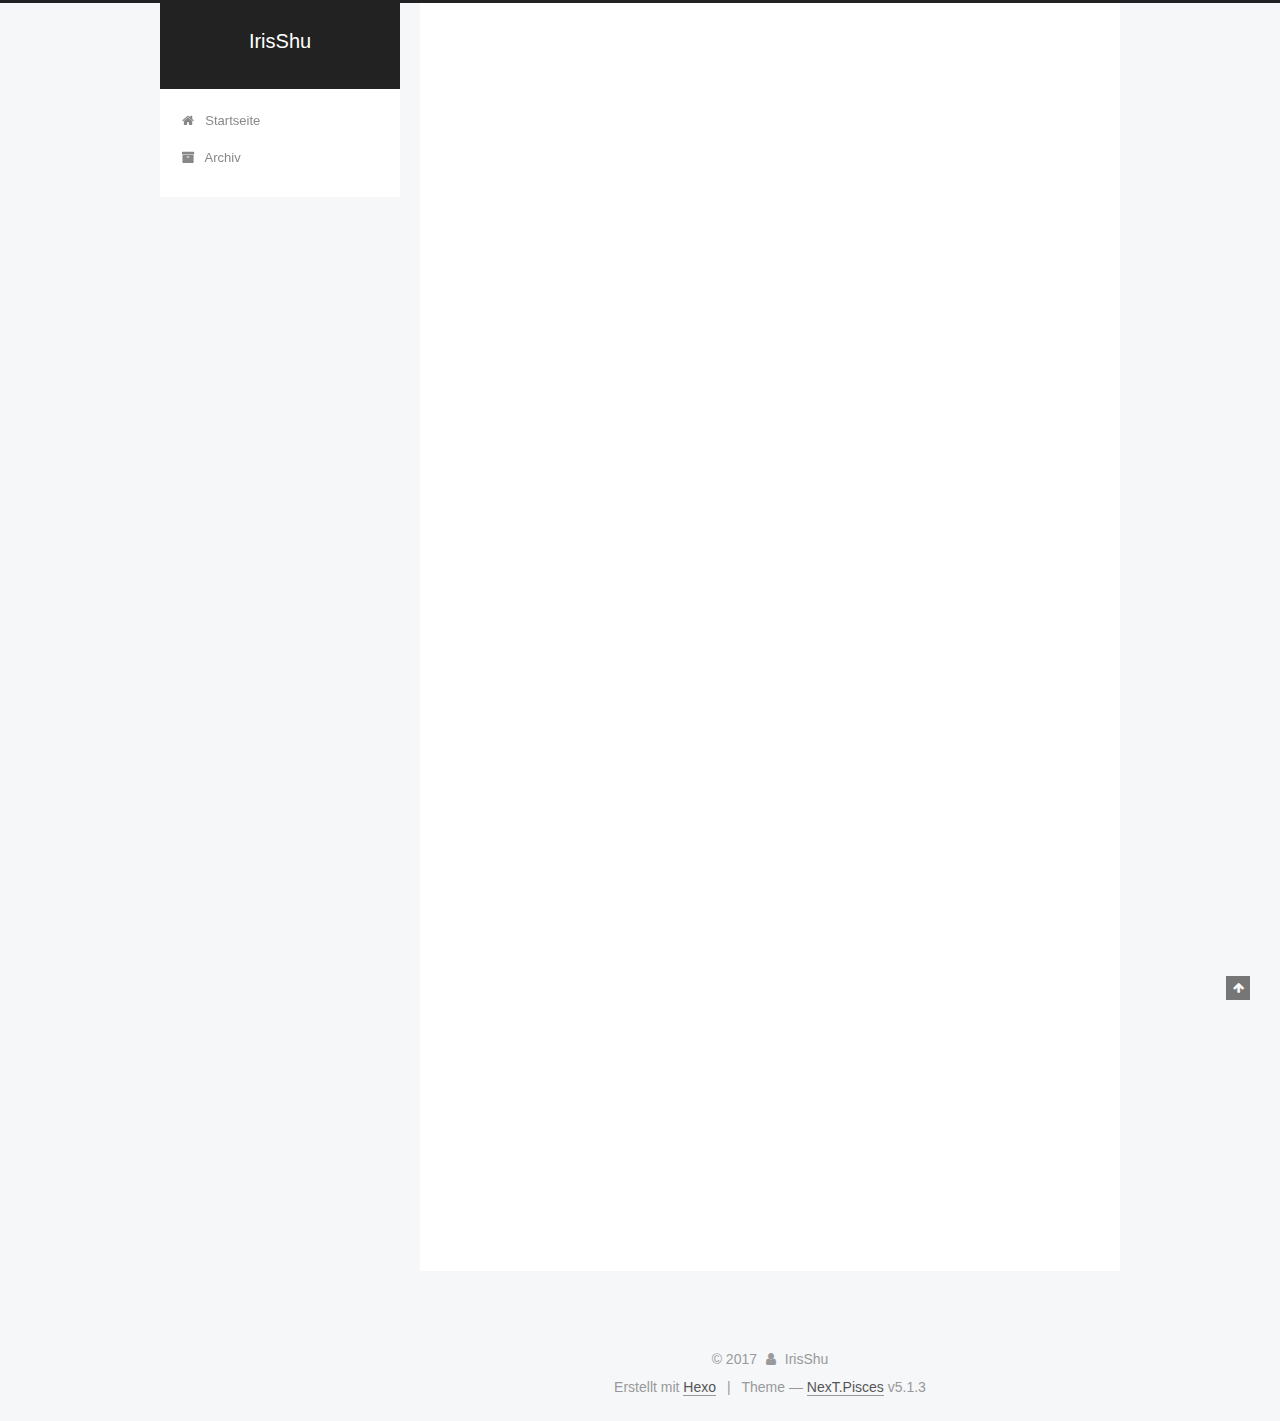
==== index.html @ 96386900 "Site updated: 2017-11-17 18:49:37" ====
<!DOCTYPE html>



  


<html class="theme-next pisces use-motion" lang="zh-CN">
<head>
  <meta charset="UTF-8"/>
<meta http-equiv="X-UA-Compatible" content="IE=edge" />
<meta name="viewport" content="width=device-width, initial-scale=1, maximum-scale=1"/>
<meta name="theme-color" content="#222">









<meta http-equiv="Cache-Control" content="no-transform" />
<meta http-equiv="Cache-Control" content="no-siteapp" />
















  
  
  <link href="/lib/fancybox/source/jquery.fancybox.css?v=2.1.5" rel="stylesheet" type="text/css" />







<link href="/lib/font-awesome/css/font-awesome.min.css?v=4.6.2" rel="stylesheet" type="text/css" />

<link href="/css/main.css?v=5.1.3" rel="stylesheet" type="text/css" />


  <link rel="apple-touch-icon" sizes="180x180" href="/images/apple-touch-icon-next.png?v=5.1.3">


  <link rel="icon" type="image/png" sizes="32x32" href="/images/favicon-32x32-next.png?v=5.1.3">


  <link rel="icon" type="image/png" sizes="16x16" href="/images/favicon-16x16-next.png?v=5.1.3">


  <link rel="mask-icon" href="/images/logo.svg?v=5.1.3" color="#222">





  <meta name="keywords" content="Hexo, NexT" />










<meta property="og:type" content="website">
<meta property="og:title" content="IrisShu">
<meta property="og:url" content="http://yoursite.com/index.html">
<meta property="og:site_name" content="IrisShu">
<meta property="og:locale" content="zh-CN">
<meta name="twitter:card" content="summary">
<meta name="twitter:title" content="IrisShu">



<script type="text/javascript" id="hexo.configurations">
  var NexT = window.NexT || {};
  var CONFIG = {
    root: '/',
    scheme: 'Pisces',
    version: '5.1.3',
    sidebar: {"position":"left","display":"post","offset":12,"b2t":false,"scrollpercent":false,"onmobile":false},
    fancybox: true,
    tabs: true,
    motion: {"enable":true,"async":false,"transition":{"post_block":"fadeIn","post_header":"slideDownIn","post_body":"slideDownIn","coll_header":"slideLeftIn","sidebar":"slideUpIn"}},
    duoshuo: {
      userId: '0',
      author: 'Author'
    },
    algolia: {
      applicationID: '',
      apiKey: '',
      indexName: '',
      hits: {"per_page":10},
      labels: {"input_placeholder":"Search for Posts","hits_empty":"We didn't find any results for the search: ${query}","hits_stats":"${hits} results found in ${time} ms"}
    }
  };
</script>



  <link rel="canonical" href="http://yoursite.com/"/>





  <title>IrisShu</title>
  








</head>

<body itemscope itemtype="http://schema.org/WebPage" lang="zh-CN">

  
  
    
  

  <div class="container sidebar-position-left 
  page-home">
    <div class="headband"></div>

    <header id="header" class="header" itemscope itemtype="http://schema.org/WPHeader">
      <div class="header-inner"><div class="site-brand-wrapper">
  <div class="site-meta ">
    

    <div class="custom-logo-site-title">
      <a href="/"  class="brand" rel="start">
        <span class="logo-line-before"><i></i></span>
        <span class="site-title">IrisShu</span>
        <span class="logo-line-after"><i></i></span>
      </a>
    </div>
      
        <p class="site-subtitle"></p>
      
  </div>

  <div class="site-nav-toggle">
    <button>
      <span class="btn-bar"></span>
      <span class="btn-bar"></span>
      <span class="btn-bar"></span>
    </button>
  </div>
</div>

<nav class="site-nav">
  

  
    <ul id="menu" class="menu">
      
        
        <li class="menu-item menu-item-home">
          <a href="/" rel="section">
            
              <i class="menu-item-icon fa fa-fw fa-home"></i> <br />
            
            Startseite
          </a>
        </li>
      
        
        <li class="menu-item menu-item-archives">
          <a href="/archives/" rel="section">
            
              <i class="menu-item-icon fa fa-fw fa-archive"></i> <br />
            
            Archiv
          </a>
        </li>
      

      
    </ul>
  

  
</nav>



 </div>
    </header>

    <main id="main" class="main">
      <div class="main-inner">
        <div class="content-wrap">
          <div id="content" class="content">
            
  <section id="posts" class="posts-expand">
    
      

  

  
  
  

  <article class="post post-type-normal" itemscope itemtype="http://schema.org/Article">
  
  
  
  <div class="post-block">
    <link itemprop="mainEntityOfPage" href="http://yoursite.com/2017/11/16/test-my-site/">

    <span hidden itemprop="author" itemscope itemtype="http://schema.org/Person">
      <meta itemprop="name" content="IrisShu">
      <meta itemprop="description" content="">
      <meta itemprop="image" content="/images/avatar.gif">
    </span>

    <span hidden itemprop="publisher" itemscope itemtype="http://schema.org/Organization">
      <meta itemprop="name" content="IrisShu">
    </span>

    
      <header class="post-header">

        
        
          <h1 class="post-title" itemprop="name headline">
                
                <a class="post-title-link" href="/2017/11/16/test-my-site/" itemprop="url">test_my_site</a></h1>
        

        <div class="post-meta">
          <span class="post-time">
            
              <span class="post-meta-item-icon">
                <i class="fa fa-calendar-o"></i>
              </span>
              
                <span class="post-meta-item-text">Veröffentlicht am</span>
              
              <time title="Post created" itemprop="dateCreated datePublished" datetime="2017-11-16T22:46:20+08:00">
                2017-11-16
              </time>
            

            

            
          </span>

          

          
            
          

          
          

          

          

          

        </div>
      </header>
    

    
    
    
    <div class="post-body" itemprop="articleBody">

      
      

      
        
          
            
          
        
      
    </div>
    
    
    

    

    

    

    <footer class="post-footer">
      

      

      

      
      
        <div class="post-eof"></div>
      
    </footer>
  </div>
  
  
  
  </article>


    
      

  

  
  
  

  <article class="post post-type-normal" itemscope itemtype="http://schema.org/Article">
  
  
  
  <div class="post-block">
    <link itemprop="mainEntityOfPage" href="http://yoursite.com/2017/11/16/hello-world/">

    <span hidden itemprop="author" itemscope itemtype="http://schema.org/Person">
      <meta itemprop="name" content="IrisShu">
      <meta itemprop="description" content="">
      <meta itemprop="image" content="/images/avatar.gif">
    </span>

    <span hidden itemprop="publisher" itemscope itemtype="http://schema.org/Organization">
      <meta itemprop="name" content="IrisShu">
    </span>

    
      <header class="post-header">

        
        
          <h1 class="post-title" itemprop="name headline">
                
                <a class="post-title-link" href="/2017/11/16/hello-world/" itemprop="url">Hello World</a></h1>
        

        <div class="post-meta">
          <span class="post-time">
            
              <span class="post-meta-item-icon">
                <i class="fa fa-calendar-o"></i>
              </span>
              
                <span class="post-meta-item-text">Veröffentlicht am</span>
              
              <time title="Post created" itemprop="dateCreated datePublished" datetime="2017-11-16T22:35:01+08:00">
                2017-11-16
              </time>
            

            

            
          </span>

          

          
            
          

          
          

          

          

          

        </div>
      </header>
    

    
    
    
    <div class="post-body" itemprop="articleBody">

      
      

      
        
          
            <p>Welcome to <a href="https://hexo.io/" target="_blank" rel="noopener">Hexo</a>! This is your very first post. Check <a href="https://hexo.io/docs/" target="_blank" rel="noopener">documentation</a> for more info. If you get any problems when using Hexo, you can find the answer in <a href="https://hexo.io/docs/troubleshooting.html" target="_blank" rel="noopener">troubleshooting</a> or you can ask me on <a href="https://github.com/hexojs/hexo/issues" target="_blank" rel="noopener">GitHub</a>.</p>
<h2 id="Quick-Start"><a href="#Quick-Start" class="headerlink" title="Quick Start"></a>Quick Start</h2><h3 id="Create-a-new-post"><a href="#Create-a-new-post" class="headerlink" title="Create a new post"></a>Create a new post</h3><figure class="highlight bash"><table><tr><td class="gutter"><pre><span class="line">1</span><br></pre></td><td class="code"><pre><span class="line">$ hexo new <span class="string">"My New Post"</span></span><br></pre></td></tr></table></figure>
<p>More info: <a href="https://hexo.io/docs/writing.html" target="_blank" rel="noopener">Writing</a></p>
<h3 id="Run-server"><a href="#Run-server" class="headerlink" title="Run server"></a>Run server</h3><figure class="highlight bash"><table><tr><td class="gutter"><pre><span class="line">1</span><br></pre></td><td class="code"><pre><span class="line">$ hexo server</span><br></pre></td></tr></table></figure>
<p>More info: <a href="https://hexo.io/docs/server.html" target="_blank" rel="noopener">Server</a></p>
<h3 id="Generate-static-files"><a href="#Generate-static-files" class="headerlink" title="Generate static files"></a>Generate static files</h3><figure class="highlight bash"><table><tr><td class="gutter"><pre><span class="line">1</span><br></pre></td><td class="code"><pre><span class="line">$ hexo generate</span><br></pre></td></tr></table></figure>
<p>More info: <a href="https://hexo.io/docs/generating.html" target="_blank" rel="noopener">Generating</a></p>
<h3 id="Deploy-to-remote-sites"><a href="#Deploy-to-remote-sites" class="headerlink" title="Deploy to remote sites"></a>Deploy to remote sites</h3><figure class="highlight bash"><table><tr><td class="gutter"><pre><span class="line">1</span><br></pre></td><td class="code"><pre><span class="line">$ hexo deploy</span><br></pre></td></tr></table></figure>
<p>More info: <a href="https://hexo.io/docs/deployment.html" target="_blank" rel="noopener">Deployment</a></p>

          
        
      
    </div>
    
    
    

    

    

    

    <footer class="post-footer">
      

      

      

      
      
        <div class="post-eof"></div>
      
    </footer>
  </div>
  
  
  
  </article>


    
  </section>

  


          </div>
          


          

        </div>
        
          
  
  <div class="sidebar-toggle">
    <div class="sidebar-toggle-line-wrap">
      <span class="sidebar-toggle-line sidebar-toggle-line-first"></span>
      <span class="sidebar-toggle-line sidebar-toggle-line-middle"></span>
      <span class="sidebar-toggle-line sidebar-toggle-line-last"></span>
    </div>
  </div>

  <aside id="sidebar" class="sidebar">
    
    <div class="sidebar-inner">

      

      

      <section class="site-overview-wrap sidebar-panel sidebar-panel-active">
        <div class="site-overview">
          <div class="site-author motion-element" itemprop="author" itemscope itemtype="http://schema.org/Person">
            
              <p class="site-author-name" itemprop="name">IrisShu</p>
              <p class="site-description motion-element" itemprop="description"></p>
          </div>

          <nav class="site-state motion-element">

            
              <div class="site-state-item site-state-posts">
              
                <a href="/archives/">
              
                  <span class="site-state-item-count">2</span>
                  <span class="site-state-item-name">Artikel</span>
                </a>
              </div>
            

            

            

          </nav>

          

          <div class="links-of-author motion-element">
            
          </div>

          
          

          
          

          

        </div>
      </section>

      

      

    </div>
  </aside>


        
      </div>
    </main>

    <footer id="footer" class="footer">
      <div class="footer-inner">
        <div class="copyright">&copy; <span itemprop="copyrightYear">2017</span>
  <span class="with-love">
    <i class="fa fa-user"></i>
  </span>
  <span class="author" itemprop="copyrightHolder">IrisShu</span>

  
</div>


  <div class="powered-by">Erstellt mit  <a class="theme-link" target="_blank" href="https://hexo.io">Hexo</a></div>



  <span class="post-meta-divider">|</span>



  <div class="theme-info">Theme &mdash; <a class="theme-link" target="_blank" href="https://github.com/iissnan/hexo-theme-next">NexT.Pisces</a> v5.1.3</div>




        







        
      </div>
    </footer>

    
      <div class="back-to-top">
        <i class="fa fa-arrow-up"></i>
        
      </div>
    

    

  </div>

  

<script type="text/javascript">
  if (Object.prototype.toString.call(window.Promise) !== '[object Function]') {
    window.Promise = null;
  }
</script>









  












  
  
    <script type="text/javascript" src="/lib/jquery/index.js?v=2.1.3"></script>
  

  
  
    <script type="text/javascript" src="/lib/fastclick/lib/fastclick.min.js?v=1.0.6"></script>
  

  
  
    <script type="text/javascript" src="/lib/jquery_lazyload/jquery.lazyload.js?v=1.9.7"></script>
  

  
  
    <script type="text/javascript" src="/lib/velocity/velocity.min.js?v=1.2.1"></script>
  

  
  
    <script type="text/javascript" src="/lib/velocity/velocity.ui.min.js?v=1.2.1"></script>
  

  
  
    <script type="text/javascript" src="/lib/fancybox/source/jquery.fancybox.pack.js?v=2.1.5"></script>
  


  


  <script type="text/javascript" src="/js/src/utils.js?v=5.1.3"></script>

  <script type="text/javascript" src="/js/src/motion.js?v=5.1.3"></script>



  
  


  <script type="text/javascript" src="/js/src/affix.js?v=5.1.3"></script>

  <script type="text/javascript" src="/js/src/schemes/pisces.js?v=5.1.3"></script>



  

  


  <script type="text/javascript" src="/js/src/bootstrap.js?v=5.1.3"></script>



  


  




	





  





  












  





  

  

  

  
  

  

  

  

</body>
</html>
---- css/main.css ----
/* normalize.css v3.0.2 | MIT License | git.io/normalize */
html {
  font-family: sans-serif; /* 1 */
  -ms-text-size-adjust: 100%; /* 2 */
  -webkit-text-size-adjust: 100%; /* 2 */
}
body {
  margin: 0;
}
article,
aside,
details,
figcaption,
figure,
footer,
header,
hgroup,
main,
menu,
nav,
section,
summary {
  display: block;
}
audio,
canvas,
progress,
video {
  display: inline-block; /* 1 */
  vertical-align: baseline; /* 2 */
}
audio:not([controls]) {
  display: none;
  height: 0;
}
[hidden],
template {
  display: none;
}
a {
  background-color: transparent;
}
a:active,
a:hover {
  outline: 0;
}
abbr[title] {
  border-bottom: 1px dotted;
}
b,
strong {
  font-weight: bold;
}
dfn {
  font-style: italic;
}
h1 {
  font-size: 2em;
  margin: 0.67em 0;
}
mark {
  background: #ff0;
  color: #000;
}
small {
  font-size: 80%;
}
sub,
sup {
  font-size: 75%;
  line-height: 0;
  position: relative;
  vertical-align: baseline;
}
sup {
  top: -0.5em;
}
sub {
  bottom: -0.25em;
}
img {
  border: 0;
}
svg:not(:root) {
  overflow: hidden;
}
figure {
  margin: 1em 40px;
}
hr {
  -moz-box-sizing: content-box;
  box-sizing: content-box;
  height: 0;
}
pre {
  overflow: auto;
}
code,
kbd,
pre,
samp {
  font-family: monospace, monospace;
  font-size: 1em;
}
button,
input,
optgroup,
select,
textarea {
  color: inherit; /* 1 */
  font: inherit; /* 2 */
  margin: 0; /* 3 */
}
button {
  overflow: visible;
}
button,
select {
  text-transform: none;
}
button,
html input[type="button"],
input[type="reset"],
input[type="submit"] {
  -webkit-appearance: button; /* 2 */
  cursor: pointer; /* 3 */
}
button[disabled],
html input[disabled] {
  cursor: default;
}
button::-moz-focus-inner,
input::-moz-focus-inner {
  border: 0;
  padding: 0;
}
input {
  line-height: normal;
}
input[type="checkbox"],
input[type="radio"] {
  box-sizing: border-box; /* 1 */
  padding: 0; /* 2 */
}
input[type="number"]::-webkit-inner-spin-button,
input[type="number"]::-webkit-outer-spin-button {
  height: auto;
}
input[type="search"] {
  -webkit-appearance: textfield; /* 1 */
  -moz-box-sizing: content-box;
  -webkit-box-sizing: content-box; /* 2 */
  box-sizing: content-box;
}
input[type="search"]::-webkit-search-cancel-button,
input[type="search"]::-webkit-search-decoration {
  -webkit-appearance: none;
}
fieldset {
  border: 1px solid #c0c0c0;
  margin: 0 2px;
  padding: 0.35em 0.625em 0.75em;
}
legend {
  border: 0; /* 1 */
  padding: 0; /* 2 */
}
textarea {
  overflow: auto;
}
optgroup {
  font-weight: bold;
}
table {
  border-collapse: collapse;
  border-spacing: 0;
}
td,
th {
  padding: 0;
}
::selection {
  background: #262a30;
  color: #fff;
}
body {
  position: relative;
  font-family: 'Lato', "PingFang SC", "Microsoft YaHei", sans-serif;
  font-size: 14px;
  line-height: 2;
  color: #555;
  background: #f5f7f9;
}
@media (max-width: 767px) {
  body {
    padding-right: 0 !important;
  }
}
@media (min-width: 768px) and (max-width: 991px) {
  body {
    padding-right: 0 !important;
  }
}
@media (min-width: 1600px) {
  body {
    font-size: 16px;
  }
}
h1,
h2,
h3,
h4,
h5,
h6 {
  margin: 0;
  padding: 0;
  font-weight: bold;
  line-height: 1.5;
  font-family: 'Lato', "PingFang SC", "Microsoft YaHei", sans-serif;
}
h2,
h3,
h4,
h5,
h6 {
  margin: 20px 0 15px;
}
h1 {
  font-size: 22px;
}
@media (max-width: 767px) {
  h1 {
    font-size: 18px;
  }
}
h2 {
  font-size: 20px;
}
@media (max-width: 767px) {
  h2 {
    font-size: 16px;
  }
}
h3 {
  font-size: 18px;
}
@media (max-width: 767px) {
  h3 {
    font-size: 14px;
  }
}
h4 {
  font-size: 16px;
}
@media (max-width: 767px) {
  h4 {
    font-size: 12px;
  }
}
h5 {
  font-size: 14px;
}
@media (max-width: 767px) {
  h5 {
    font-size: 10px;
  }
}
h6 {
  font-size: 12px;
}
@media (max-width: 767px) {
  h6 {
    font-size: 8px;
  }
}
p {
  margin: 0 0 20px 0;
}
a {
  color: #555;
  text-decoration: none;
  outline: none;
  border-bottom: 1px solid #999;
  word-wrap: break-word;
}
a:hover {
  color: #222;
  border-bottom-color: #222;
}
blockquote {
  margin: 0;
  padding: 0;
}
img {
  display: block;
  margin: auto;
  max-width: 100%;
  height: auto;
}
hr {
  margin: 40px 0;
  height: 3px;
  border: none;
  background-color: #ddd;
  background-image: repeating-linear-gradient(-45deg, #fff, #fff 4px, transparent 4px, transparent 8px);
}
blockquote {
  padding: 0 15px;
  color: #666;
  border-left: 4px solid #ddd;
}
blockquote cite::before {
  content: "-";
  padding: 0 5px;
}
dt {
  font-weight: 700;
}
dd {
  margin: 0;
  padding: 0;
}
kbd {
  border: 1px solid #ccc;
  border-radius: 0.2em;
  box-shadow: 0.1em 0.1em 0.2em rgba(0,0,0,0.1);
  background-color: #f9f9f9;
  font-family: inherit;
  background-image: -webkit-linear-gradient(top, #eee, #fff, #eee);
  padding: 0.1em 0.3em;
  white-space: nowrap;
}
.text-left {
  text-align: left;
}
.text-center {
  text-align: center;
}
.text-right {
  text-align: right;
}
.text-justify {
  text-align: justify;
}
.text-nowrap {
  white-space: nowrap;
}
.text-lowercase {
  text-transform: lowercase;
}
.text-uppercase {
  text-transform: uppercase;
}
.text-capitalize {
  text-transform: capitalize;
}
.center-block {
  display: block;
  margin-left: auto;
  margin-right: auto;
}
.clearfix:before,
.clearfix:after {
  content: " ";
  display: table;
}
.clearfix:after {
  clear: both;
}
.pullquote {
  width: 45%;
}
.pullquote.left {
  float: left;
  margin-left: 5px;
  margin-right: 10px;
}
.pullquote.right {
  float: right;
  margin-left: 10px;
  margin-right: 5px;
}
.affix.affix.affix {
  position: fixed;
}
.translation {
  margin-top: -20px;
  font-size: 14px;
  color: #999;
}
.scrollbar-measure {
  width: 100px;
  height: 100px;
  overflow: scroll;
  position: absolute;
  top: -9999px;
}
.use-motion .motion-element {
  opacity: 0;
}
table {
  margin: 20px 0;
  width: 100%;
  border-collapse: collapse;
  border-spacing: 0;
  border: 1px solid #ddd;
  font-size: 14px;
  table-layout: fixed;
  word-wrap: break-all;
}
table>tbody>tr:nth-of-type(odd) {
  background-color: #f9f9f9;
}
table>tbody>tr:hover {
  background-color: #f5f5f5;
}
caption,
th,
td {
  padding: 8px;
  text-align: left;
  vertical-align: middle;
  font-weight: normal;
}
th,
td {
  border-bottom: 3px solid #ddd;
  border-right: 1px solid #eee;
}
th {
  padding-bottom: 10px;
  font-weight: 700;
}
td {
  border-bottom-width: 1px;
}
html,
body {
  height: 100%;
}
.container {
  position: relative;
  min-height: 100%;
}
.header-inner {
  margin: 0 auto;
  padding: 100px 0 70px;
  width: 700px;
}
@media (min-width: 1600px) {
  .container .header-inner {
    width: 900px;
  }
}
.main {
  padding-bottom: 150px;
}
.main-inner {
  margin: 0 auto;
  width: 700px;
}
@media (min-width: 1600px) {
  .container .main-inner {
    width: 900px;
  }
}
.footer {
  position: absolute;
  left: 0;
  bottom: 0;
  width: 100%;
  min-height: 50px;
}
.footer-inner {
  box-sizing: border-box;
  margin: 20px auto;
  width: 700px;
}
@media (min-width: 1600px) {
  .container .footer-inner {
    width: 900px;
  }
}
pre,
.highlight {
  overflow: auto;
  margin: 20px 0;
  padding: 0;
  font-size: 13px;
  color: #4d4d4c;
  background: #f7f7f7;
  line-height: 1.6;
}
pre,
code {
  font-family: consolas, Menlo, "PingFang SC", "Microsoft YaHei", monospace;
}
code {
  padding: 2px 4px;
  word-wrap: break-word;
  color: #555;
  background: #eee;
  border-radius: 3px;
  font-size: 13px;
}
pre {
  padding: 10px;
}
pre code {
  padding: 0;
  color: #4d4d4c;
  background: none;
  text-shadow: none;
}
.highlight {
  border-radius: 1px;
}
.highlight pre {
  border: none;
  margin: 0;
  padding: 10px 0;
}
.highlight table {
  margin: 0;
  width: auto;
  border: none;
}
.highlight td {
  border: none;
  padding: 0;
}
.highlight figcaption {
  font-size: 1em;
  color: #4d4d4c;
  line-height: 1em;
  margin-bottom: 1em;
}
.highlight figcaption:before,
.highlight figcaption:after {
  content: " ";
  display: table;
}
.highlight figcaption:after {
  clear: both;
}
.highlight figcaption a {
  float: right;
  color: #4d4d4c;
}
.highlight figcaption a:hover {
  border-bottom-color: #4d4d4c;
}
.highlight .gutter pre {
  padding-left: 10px;
  padding-right: 10px;
  color: #869194;
  text-align: right;
  background-color: #eff2f3;
}
.highlight .code pre {
  width: 100%;
  padding-left: 10px;
  padding-right: 10px;
  background-color: #f7f7f7;
}
.highlight .line {
  height: 20px;
}
.gutter {
  -webkit-user-select: none;
  -moz-user-select: none;
  -ms-user-select: none;
  user-select: none;
}
.gist table {
  width: auto;
}
.gist table td {
  border: none;
}
pre .deletion {
  background: #fdd;
}
pre .addition {
  background: #dfd;
}
pre .meta {
  color: #8959a8;
}
pre .comment {
  color: #8e908c;
}
pre .variable,
pre .attribute,
pre .tag,
pre .regexp,
pre .ruby .constant,
pre .xml .tag .title,
pre .xml .pi,
pre .xml .doctype,
pre .html .doctype,
pre .css .id,
pre .css .class,
pre .css .pseudo {
  color: #c82829;
}
pre .number,
pre .preprocessor,
pre .built_in,
pre .literal,
pre .params,
pre .constant,
pre .command {
  color: #f5871f;
}
pre .ruby .class .title,
pre .css .rules .attribute,
pre .string,
pre .value,
pre .inheritance,
pre .header,
pre .ruby .symbol,
pre .xml .cdata,
pre .special,
pre .number,
pre .formula {
  color: #718c00;
}
pre .title,
pre .css .hexcolor {
  color: #3e999f;
}
pre .function,
pre .python .decorator,
pre .python .title,
pre .ruby .function .title,
pre .ruby .title .keyword,
pre .perl .sub,
pre .javascript .title,
pre .coffeescript .title {
  color: #4271ae;
}
pre .keyword,
pre .javascript .function {
  color: #8959a8;
}
.full-image.full-image.full-image {
  border: none;
  max-width: 100%;
  width: auto;
  margin: 20px auto;
}
@media (min-width: 992px) {
  .full-image.full-image.full-image {
    max-width: none;
    width: 118%;
    margin: 0 -9%;
  }
}
.blockquote-center,
.page-home .post-type-quote blockquote,
.page-post-detail .post-type-quote blockquote {
  position: relative;
  margin: 40px 0;
  padding: 0;
  border-left: none;
  text-align: center;
}
.blockquote-center::before,
.page-home .post-type-quote blockquote::before,
.page-post-detail .post-type-quote blockquote::before,
.blockquote-center::after,
.page-home .post-type-quote blockquote::after,
.page-post-detail .post-type-quote blockquote::after {
  position: absolute;
  content: ' ';
  display: block;
  width: 100%;
  height: 24px;
  opacity: 0.2;
  background-repeat: no-repeat;
  background-position: 0 -6px;
  background-size: 22px 22px;
}
.blockquote-center::before,
.page-home .post-type-quote blockquote::before,
.page-post-detail .post-type-quote blockquote::before {
  top: -20px;
  background-image: url("../images/quote-l.svg");
  border-top: 1px solid #ccc;
}
.blockquote-center::after,
.page-home .post-type-quote blockquote::after,
.page-post-detail .post-type-quote blockquote::after {
  bottom: -20px;
  background-image: url("../images/quote-r.svg");
  border-bottom: 1px solid #ccc;
  background-position: 100% 8px;
}
.blockquote-center p,
.page-home .post-type-quote blockquote p,
.page-post-detail .post-type-quote blockquote p,
.blockquote-center div,
.page-home .post-type-quote blockquote div,
.page-post-detail .post-type-quote blockquote div {
  text-align: center;
}
.post .post-body .group-picture img {
  box-sizing: border-box;
  padding: 0 3px;
  border: none;
}
.post .group-picture-row {
  overflow: hidden;
  margin-top: 6px;
}
.post .group-picture-row:first-child {
  margin-top: 0;
}
.post .group-picture-column {
  float: left;
}
.page-post-detail .post-body .group-picture-column {
  float: none;
  margin-top: 10px;
  width: auto !important;
}
.page-post-detail .post-body .group-picture-column img {
  margin: 0 auto;
}
.page-archive .group-picture-container {
  overflow: hidden;
}
.page-archive .group-picture-row {
  float: left;
}
.page-archive .group-picture-row:first-child {
  margin-top: 6px;
}
.page-archive .group-picture-column {
  max-width: 150px;
  max-height: 150px;
}
.post-body .note {
  position: relative;
  padding: 15px;
  margin-bottom: 20px;
  border: 1px solid #eee;
  border-left-width: 5px;
  border-radius: 3px;
}
.post-body .note h2,
.post-body .note h3,
.post-body .note h4,
.post-body .note h5,
.post-body .note h6 {
  margin-top: 0;
  margin-bottom: 0;
  border-bottom: initial;
  padding-top: 0 !important;
}
.post-body .note p:first-child,
.post-body .note ul:first-child,
.post-body .note ol:first-child,
.post-body .note table:first-child,
.post-body .note pre:first-child,
.post-body .note blockquote:first-child {
  margin-top: 0;
}
.post-body .note p:last-child,
.post-body .note ul:last-child,
.post-body .note ol:last-child,
.post-body .note table:last-child,
.post-body .note pre:last-child,
.post-body .note blockquote:last-child {
  margin-bottom: 0;
}
.post-body .note.default {
  border-left-color: #777;
}
.post-body .note.default h2,
.post-body .note.default h3,
.post-body .note.default h4,
.post-body .note.default h5,
.post-body .note.default h6 {
  color: #777;
}
.post-body .note.primary {
  border-left-color: #6f42c1;
}
.post-body .note.primary h2,
.post-body .note.primary h3,
.post-body .note.primary h4,
.post-body .note.primary h5,
.post-body .note.primary h6 {
  color: #6f42c1;
}
.post-body .note.info {
  border-left-color: #428bca;
}
.post-body .note.info h2,
.post-body .note.info h3,
.post-body .note.info h4,
.post-body .note.info h5,
.post-body .note.info h6 {
  color: #428bca;
}
.post-body .note.success {
  border-left-color: #5cb85c;
}
.post-body .note.success h2,
.post-body .note.success h3,
.post-body .note.success h4,
.post-body .note.success h5,
.post-body .note.success h6 {
  color: #5cb85c;
}
.post-body .note.warning {
  border-left-color: #f0ad4e;
}
.post-body .note.warning h2,
.post-body .note.warning h3,
.post-body .note.warning h4,
.post-body .note.warning h5,
.post-body .note.warning h6 {
  color: #f0ad4e;
}
.post-body .note.danger {
  border-left-color: #d9534f;
}
.post-body .note.danger h2,
.post-body .note.danger h3,
.post-body .note.danger h4,
.post-body .note.danger h5,
.post-body .note.danger h6 {
  color: #d9534f;
}
.post-body .label {
  display: inline;
  padding: 0 2px;
  white-space: nowrap;
}
.post-body .label.default {
  background-color: #f0f0f0;
}
.post-body .label.primary {
  background-color: #efe6f7;
}
.post-body .label.info {
  background-color: #e5f2f8;
}
.post-body .label.success {
  background-color: #e7f4e9;
}
.post-body .label.warning {
  background-color: #fcf6e1;
}
.post-body .label.danger {
  background-color: #fae8eb;
}
.post-body .tabs {
  position: relative;
  display: block;
  margin-bottom: 20px;
  padding-top: 10px;
}
.post-body .tabs ul.nav-tabs {
  margin: 0;
  padding: 0;
  display: flex;
  margin-bottom: -1px;
}
@media (max-width: 413px) {
  .post-body .tabs ul.nav-tabs {
    display: block;
    margin-bottom: 5px;
  }
}
.post-body .tabs ul.nav-tabs li.tab {
  list-style-type: none !important;
  margin: 0 0.25em 0 0;
  border-top: 3px solid transparent;
  border-left: 1px solid transparent;
  border-right: 1px solid transparent;
}
@media (max-width: 413px) {
  .post-body .tabs ul.nav-tabs li.tab {
    margin: initial;
    border-top: 1px solid transparent;
    border-left: 3px solid transparent;
    border-right: 1px solid transparent;
    border-bottom: 1px solid transparent;
  }
}
.post-body .tabs ul.nav-tabs li.tab a {
  outline: 0;
  border-bottom: initial;
  display: block;
  line-height: 1.8em;
  padding: 0.25em 0.75em;
  transition-duration: 0.2s;
  transition-timing-function: ease-out;
  transition-delay: 0s;
}
.post-body .tabs ul.nav-tabs li.tab a i {
  width: 1.285714285714286em;
}
.post-body .tabs ul.nav-tabs li.tab.active {
  border-top: 3px solid #fc6423;
  border-left: 1px solid #ddd;
  border-right: 1px solid #ddd;
  background-color: #fff;
}
@media (max-width: 413px) {
  .post-body .tabs ul.nav-tabs li.tab.active {
    border-top: 1px solid #ddd;
    border-left: 3px solid #fc6423;
    border-right: 1px solid #ddd;
    border-bottom: 1px solid #ddd;
  }
}
.post-body .tabs ul.nav-tabs li.tab.active a {
  cursor: default;
  color: #555;
}
.post-body .tabs .tab-content {
  background-color: #fff;
}
.post-body .tabs .tab-content .tab-pane {
  border: 1px solid #ddd;
  padding: 20px 20px 0 20px;
}
.post-body .tabs .tab-content .tab-pane:not(.active) {
  display: none !important;
}
.post-body .tabs .tab-content .tab-pane.active {
  display: block !important;
}
.btn {
  display: inline-block;
  padding: 0 20px;
  font-size: 14px;
  color: #555;
  background: #fff;
  border: 2px solid #555;
  text-decoration: none;
  border-radius: 2px;
  transition-property: background-color;
  transition-duration: 0.2s;
  transition-timing-function: ease-in-out;
  transition-delay: 0s;
  line-height: 2;
}
.btn:hover {
  border-color: #222;
  color: #fff;
  background: #222;
}
.btn +.btn {
  margin: 0 0 8px 8px;
}
.btn .fa-fw {
  width: 1.285714285714286em;
  text-align: left;
}
.btn-bar {
  display: block;
  width: 22px;
  height: 2px;
  background: #555;
  border-radius: 1px;
}
.btn-bar+.btn-bar {
  margin-top: 4px;
}
.pagination {
  margin: 120px 0 40px;
  text-align: center;
  border-top: 1px solid #eee;
}
.page-number-basic,
.pagination .prev,
.pagination .next,
.pagination .page-number,
.pagination .space {
  display: inline-block;
  position: relative;
  top: -1px;
  margin: 0 10px;
  padding: 0 11px;
}
@media (max-width: 767px) {
  .page-number-basic,
  .pagination .prev,
  .pagination .next,
  .pagination .page-number,
  .pagination .space {
    margin: 0 5px;
  }
}
.pagination .prev,
.pagination .next,
.pagination .page-number {
  border-bottom: 0;
  border-top: 1px solid #eee;
  transition-property: border-color;
  transition-duration: 0.2s;
  transition-timing-function: ease-in-out;
  transition-delay: 0s;
}
.pagination .prev:hover,
.pagination .next:hover,
.pagination .page-number:hover {
  border-top-color: #222;
}
.pagination .space {
  padding: 0;
  margin: 0;
}
.pagination .prev {
  margin-left: 0;
}
.pagination .next {
  margin-right: 0;
}
.pagination .page-number.current {
  color: #fff;
  background: #ccc;
  border-top-color: #ccc;
}
@media (max-width: 767px) {
  .pagination {
    border-top: none;
  }
  .pagination .prev,
  .pagination .next,
  .pagination .page-number {
    margin-bottom: 10px;
    border-top: 0;
    border-bottom: 1px solid #eee;
    padding: 0 10px;
  }
  .pagination .prev:hover,
  .pagination .next:hover,
  .pagination .page-number:hover {
    border-bottom-color: #222;
  }
}
.comments {
  margin: 60px 20px 0;
}
.tag-cloud {
  text-align: center;
}
.tag-cloud a {
  display: inline-block;
  margin: 10px;
}
.back-to-top {
  box-sizing: border-box;
  position: fixed;
  bottom: -100px;
  right: 30px;
  z-index: 1050;
  padding: 0 6px;
  width: 24px;
  background: #222;
  font-size: 12px;
  opacity: 0.6;
  color: #fff;
  cursor: pointer;
  text-align: center;
  -webkit-transform: translateZ(0);
  transition-property: bottom;
  transition-duration: 0.2s;
  transition-timing-function: ease-in-out;
  transition-delay: 0s;
}
@media (min-width: 768px) and (max-width: 991px) {
  .back-to-top {
    display: none !important;
  }
}
@media (max-width: 767px) {
  .back-to-top {
    display: none !important;
  }
}
.back-to-top.back-to-top-on {
  bottom: 30px;
}
.header {
  background: transparent;
}
.header-inner {
  position: relative;
}
.headband {
  height: 3px;
  background: #222;
}
.site-meta {
  margin: 0;
  text-align: center;
}
@media (max-width: 767px) {
  .site-meta {
    text-align: center;
  }
}
.brand {
  position: relative;
  display: inline-block;
  padding: 0 40px;
  color: #fff;
  background: #222;
  border-bottom: none;
}
.brand:hover {
  color: #fff;
}
.logo {
  display: inline-block;
  margin-right: 5px;
  line-height: 36px;
  vertical-align: top;
}
.site-title {
  display: inline-block;
  vertical-align: top;
  line-height: 36px;
  font-size: 20px;
  font-weight: normal;
  font-family: 'Lato', "PingFang SC", "Microsoft YaHei", sans-serif;
}
.site-subtitle {
  margin-top: 10px;
  font-size: 13px;
  color: #ddd;
}
.use-motion .brand {
  opacity: 0;
}
.use-motion .logo,
.use-motion .site-title,
.use-motion .site-subtitle {
  opacity: 0;
  position: relative;
  top: -10px;
}
.site-nav-toggle {
  display: none;
  position: absolute;
  top: 10px;
  left: 10px;
}
@media (max-width: 767px) {
  .site-nav-toggle {
    display: block;
  }
}
.site-nav-toggle button {
  margin-top: 2px;
  padding: 9px 10px;
  background: transparent;
  border: none;
}
@media (max-width: 767px) {
  .site-nav {
    display: none;
    margin: 0 -10px;
    padding: 0 10px;
    clear: both;
    border-top: 1px solid #ddd;
  }
}
@media (min-width: 768px) and (max-width: 991px) {
  .site-nav {
    display: block !important;
  }
}
@media (min-width: 992px) {
  .site-nav {
    display: block !important;
  }
}
.menu {
  margin-top: 20px;
  padding-left: 0;
  text-align: center;
}
.menu .menu-item {
  display: inline-block;
  margin: 0 10px;
  list-style: none;
}
@media screen and (max-width: 767px) {
  .menu .menu-item {
    margin-top: 10px;
  }
}
.menu .menu-item a {
  display: block;
  font-size: 13px;
  line-height: inherit;
  border-bottom: 1px solid transparent;
  transition-property: border-color;
  transition-duration: 0.2s;
  transition-timing-function: ease-in-out;
  transition-delay: 0s;
}
.menu .menu-item a:hover,
.menu-item-active a {
  border-bottom-color: #222;
}
.menu .menu-item .fa {
  margin-right: 5px;
}
.use-motion .menu-item {
  opacity: 0;
}
.post-body {
  font-family: 'Lato', "PingFang SC", "Microsoft YaHei", sans-serif;
}
@media (max-width: 767px) {
  .post-body {
    word-break: break-word;
  }
}
.post-body .fancybox img {
  display: block !important;
  margin: 0 auto;
  cursor: pointer;
  cursor: zoom-in;
  cursor: -webkit-zoom-in;
}
.post-body .image-caption,
.post-body .figure .caption {
  margin: -20px auto 15px;
  text-align: center;
  font-size: 14px;
  color: #999;
  font-weight: bold;
  line-height: 1;
}
.post-sticky-flag {
  display: inline-block;
  font-size: 16px;
  -ms-transform: rotate(30deg);
  -webkit-transform: rotate(30deg);
  -moz-transform: rotate(30deg);
  -ms-transform: rotate(30deg);
  -o-transform: rotate(30deg);
  transform: rotate(30deg);
}
.use-motion .post-block,
.use-motion .pagination,
.use-motion .comments {
  opacity: 0;
}
.use-motion .post-header {
  opacity: 0;
}
.use-motion .post-body {
  opacity: 0;
}
.use-motion .collection-title {
  opacity: 0;
}
.posts-expand {
  padding-top: 40px;
}
@media (max-width: 767px) {
  .posts-expand {
    margin: 0 20px;
  }
  .post-body pre .gutter pre {
    padding-right: 10px;
  }
  .post-body .highlight {
    margin-left: 0px;
    margin-right: 0px;
    padding: 0;
  }
  .post-body .highlight .gutter pre {
    padding-right: 10px;
  }
}
@media (min-width: 992px) {
  .posts-expand .post-body {
    text-align: justify;
  }
}
.posts-expand .post-body h2,
.posts-expand .post-body h3,
.posts-expand .post-body h4,
.posts-expand .post-body h5,
.posts-expand .post-body h6 {
  padding-top: 10px;
}
.posts-expand .post-body h2 .header-anchor,
.posts-expand .post-body h3 .header-anchor,
.posts-expand .post-body h4 .header-anchor,
.posts-expand .post-body h5 .header-anchor,
.posts-expand .post-body h6 .header-anchor {
  float: right;
  margin-left: 10px;
  color: #ccc;
  border-bottom-style: none;
  visibility: hidden;
}
.posts-expand .post-body h2 .header-anchor:hover,
.posts-expand .post-body h3 .header-anchor:hover,
.posts-expand .post-body h4 .header-anchor:hover,
.posts-expand .post-body h5 .header-anchor:hover,
.posts-expand .post-body h6 .header-anchor:hover {
  color: inherit;
}
.posts-expand .post-body h2:hover .header-anchor,
.posts-expand .post-body h3:hover .header-anchor,
.posts-expand .post-body h4:hover .header-anchor,
.posts-expand .post-body h5:hover .header-anchor,
.posts-expand .post-body h6:hover .header-anchor {
  visibility: visible;
}
.posts-expand .post-body ul li {
  list-style: circle;
}
.posts-expand .post-body img {
  box-sizing: border-box;
  margin: auto;
  padding: 3px;
  border: 1px solid #ddd;
}
.posts-expand .post-body .fancybox img {
  margin: 0 auto 25px;
}
@media (max-width: 767px) {
  .posts-collapse {
    margin: 0 20px;
  }
  .posts-collapse .post-title,
  .posts-collapse .post-meta {
    display: block;
    width: auto;
    text-align: left;
  }
}
.posts-collapse {
  position: relative;
  z-index: 1010;
  margin-left: 55px;
}
.posts-collapse::after {
  content: " ";
  position: absolute;
  top: 20px;
  left: 0;
  margin-left: -2px;
  width: 4px;
  height: 100%;
  background: #f5f5f5;
  z-index: -1;
}
@media (max-width: 767px) {
  .posts-collapse {
    margin: 0 20px;
  }
}
.posts-collapse .collection-title {
  position: relative;
  margin: 60px 0;
}
.posts-collapse .collection-title h1,
.posts-collapse .collection-title h2 {
  margin-left: 20px;
}
.posts-collapse .collection-title small {
  color: #bbb;
  margin-left: 5px;
}
.posts-collapse .collection-title::before {
  content: " ";
  position: absolute;
  left: 0;
  top: 50%;
  margin-left: -4px;
  margin-top: -4px;
  width: 8px;
  height: 8px;
  background: #bbb;
  border-radius: 50%;
}
.posts-collapse .post {
  margin: 30px 0;
}
.posts-collapse .post-header {
  position: relative;
  transition-duration: 0.2s;
  transition-timing-function: ease-in-out;
  transition-delay: 0s;
  transition-property: border;
  border-bottom: 1px dashed #ccc;
}
.posts-collapse .post-header::before {
  content: " ";
  position: absolute;
  left: 0;
  top: 12px;
  width: 6px;
  height: 6px;
  margin-left: -4px;
  background: #bbb;
  border-radius: 50%;
  border: 1px solid #fff;
  transition-duration: 0.2s;
  transition-timing-function: ease-in-out;
  transition-delay: 0s;
  transition-property: background;
}
.posts-collapse .post-header:hover {
  border-bottom-color: #666;
}
.posts-collapse .post-header:hover::before {
  background: #222;
}
.posts-collapse .post-meta {
  position: absolute;
  font-size: 12px;
  left: 20px;
  top: 5px;
}
.posts-collapse .post-comments-count {
  display: none;
}
.posts-collapse .post-title {
  margin-left: 60px;
  font-size: 16px;
  font-weight: normal;
  line-height: inherit;
}
.posts-collapse .post-title::after {
  margin-left: 3px;
  opacity: 0.6;
}
.posts-collapse .post-title a {
  color: #666;
  border-bottom: none;
}
.page-home .post-type-quote .post-header,
.page-post-detail .post-type-quote .post-header,
.page-home .post-type-quote .post-tags,
.page-post-detail .post-type-quote .post-tags {
  display: none;
}
.posts-expand .post-title {
  text-align: center;
  word-break: break-word;
  font-weight: 400;
}
.posts-expand .post-title-link {
  display: inline-block;
  position: relative;
  color: #555;
  border-bottom: none;
  line-height: 1.2;
  vertical-align: top;
}
.posts-expand .post-title-link::before {
  content: "";
  position: absolute;
  width: 100%;
  height: 2px;
  bottom: 0;
  left: 0;
  background-color: #000;
  visibility: hidden;
  -webkit-transform: scaleX(0);
  -moz-transform: scaleX(0);
  -ms-transform: scaleX(0);
  -o-transform: scaleX(0);
  transform: scaleX(0);
  transition-duration: 0.2s;
  transition-timing-function: ease-in-out;
  transition-delay: 0s;
}
.posts-expand .post-title-link:hover::before {
  visibility: visible;
  -webkit-transform: scaleX(1);
  -moz-transform: scaleX(1);
  -ms-transform: scaleX(1);
  -o-transform: scaleX(1);
  transform: scaleX(1);
}
.posts-expand .post-title-link .fa {
  font-size: 16px;
}
.posts-expand .post-meta {
  margin: 3px 0 60px 0;
  color: #999;
  font-family: 'Lato', "PingFang SC", "Microsoft YaHei", sans-serif;
  font-size: 12px;
  text-align: center;
}
.posts-expand .post-meta .post-category-list {
  display: inline-block;
  margin: 0;
  padding: 3px;
}
.posts-expand .post-meta .post-category-list-link {
  color: #999;
}
.posts-expand .post-meta .post-description {
  font-size: 14px;
  margin-top: 2px;
}
.post-meta-divider {
  margin: 0 0.5em;
}
.post-meta-item-icon {
  margin-right: 3px;
}
@media (min-width: 768px) and (max-width: 991px) {
  .post-meta-item-icon {
    display: inline-block;
  }
}
@media (max-width: 767px) {
  .post-meta-item-icon {
    display: inline-block;
  }
}
@media (min-width: 768px) and (max-width: 991px) {
  .post-meta-item-text {
    display: none;
  }
}
@media (max-width: 767px) {
  .post-meta-item-text {
    display: none;
  }
}
@media (max-width: 767px) {
  .posts-expand .post-comments-count {
    display: none;
  }
}
.post-button {
  margin-top: 40px;
}
.posts-expand .post-tags {
  margin-top: 40px;
  text-align: center;
}
.posts-expand .post-tags a {
  display: inline-block;
  margin-right: 10px;
  font-size: 13px;
}
.post-nav {
  display: table;
  margin-top: 15px;
  width: 100%;
  border-top: 1px solid #eee;
}
.post-nav-divider {
  display: table-cell;
  width: 10%;
}
.post-nav-item {
  display: table-cell;
  padding: 10px 0 0 0;
  width: 45%;
  vertical-align: top;
}
.post-nav-item a {
  position: relative;
  display: block;
  line-height: 25px;
  font-size: 14px;
  color: #555;
  border-bottom: none;
}
.post-nav-item a:hover {
  color: #222;
  border-bottom: none;
}
.post-nav-item a:active {
  top: 2px;
}
.post-nav-item .fa {
  position: absolute;
  top: 8px;
  left: 0;
  font-size: 12px;
}
.post-nav-next a {
  padding-left: 15px;
}
.post-nav-prev {
  text-align: right;
}
.post-nav-prev a {
  padding-right: 15px;
}
.post-nav-prev .fa {
  right: 0;
  left: auto;
}
.posts-expand .post-eof {
  display: block;
  margin: 80px auto 60px;
  width: 8%;
  height: 1px;
  background: #ccc;
  text-align: center;
}
.post:last-child .post-eof.post-eof.post-eof {
  display: none;
}
.post-gallery {
  display: table;
  table-layout: fixed;
  width: 100%;
  border-collapse: separate;
}
.post-gallery-row {
  display: table-row;
}
.post-gallery .post-gallery-img {
  display: table-cell;
  text-align: center;
  vertical-align: middle;
  border: none;
}
.post-gallery .post-gallery-img img {
  max-width: 100%;
  max-height: 100%;
  border: none;
}
.fancybox-close,
.fancybox-close:hover {
  border: none;
}
.rtl.post-body p,
.rtl.post-body a,
.rtl.post-body h1,
.rtl.post-body h2,
.rtl.post-body h3,
.rtl.post-body h4,
.rtl.post-body h5,
.rtl.post-body h6,
.rtl.post-body li,
.rtl.post-body ul,
.rtl.post-body ol {
  direction: rtl;
  font-family: UKIJ Ekran;
}
.rtl.post-title {
  font-family: UKIJ Ekran;
}
.sidebar {
  position: fixed;
  right: 0;
  top: 0;
  bottom: 0;
  width: 0;
  z-index: 1040;
  box-shadow: inset 0 2px 6px #000;
  background: #222;
  -webkit-transform: translateZ(0);
}
.sidebar a {
  color: #999;
  border-bottom-color: #555;
}
.sidebar a:hover {
  color: #eee;
}
@media (min-width: 768px) and (max-width: 991px) {
  .sidebar {
    display: none !important;
  }
}
@media (max-width: 767px) {
  .sidebar {
    display: none !important;
  }
}
.sidebar-inner {
  position: relative;
  padding: 20px 10px;
  color: #999;
  text-align: center;
}
.site-overview-wrap {
  overflow: hidden;
}
.site-overview {
  overflow-y: auto;
  overflow-x: hidden;
}
.sidebar-toggle {
  position: fixed;
  right: 30px;
  bottom: 45px;
  width: 14px;
  height: 14px;
  padding: 5px;
  background: #222;
  line-height: 0;
  z-index: 1050;
  cursor: pointer;
  -webkit-transform: translateZ(0);
}
@media (min-width: 768px) and (max-width: 991px) {
  .sidebar-toggle {
    display: none !important;
  }
}
@media (max-width: 767px) {
  .sidebar-toggle {
    display: none !important;
  }
}
.sidebar-toggle-line {
  position: relative;
  display: inline-block;
  vertical-align: top;
  height: 2px;
  width: 100%;
  background: #fff;
  margin-top: 3px;
}
.sidebar-toggle-line:first-child {
  margin-top: 0;
}
.site-author-image {
  display: block;
  margin: 0 auto;
  padding: 2px;
  max-width: 120px;
  height: auto;
  border: 1px solid #eee;
}
.site-author-name {
  margin: 0;
  text-align: center;
  color: #222;
  font-weight: 600;
}
.site-description {
  margin-top: 0;
  text-align: center;
  font-size: 13px;
  color: #999;
}
.site-state {
  overflow: hidden;
  line-height: 1.4;
  white-space: nowrap;
  text-align: center;
}
.site-state-item {
  display: inline-block;
  padding: 0 15px;
  border-left: 1px solid #eee;
}
.site-state-item:first-child {
  border-left: none;
}
.site-state-item a {
  border-bottom: none;
}
.site-state-item-count {
  display: block;
  text-align: center;
  color: inherit;
  font-weight: 600;
  font-size: 16px;
}
.site-state-item-name {
  font-size: 13px;
  color: #999;
}
.feed-link {
  margin-top: 20px;
}
.feed-link a {
  display: inline-block;
  padding: 0 15px;
  color: #fc6423;
  border: 1px solid #fc6423;
  border-radius: 4px;
}
.feed-link a i {
  color: #fc6423;
  font-size: 14px;
}
.feed-link a:hover {
  color: #fff;
  background: #fc6423;
}
.feed-link a:hover i {
  color: #fff;
}
.links-of-author {
  margin-top: 20px;
}
.links-of-author a {
  display: inline-block;
  vertical-align: middle;
  margin-right: 10px;
  margin-bottom: 10px;
  border-bottom-color: #555;
  font-size: 13px;
}
.links-of-author a:before {
  display: inline-block;
  vertical-align: middle;
  margin-right: 3px;
  content: " ";
  width: 4px;
  height: 4px;
  border-radius: 50%;
  background: #16c667;
}
.links-of-blogroll {
  font-size: 13px;
}
.links-of-blogroll-title {
  margin-top: 20px;
  font-size: 14px;
  font-weight: 600;
}
.links-of-blogroll-list {
  margin: 0;
  padding: 0;
  list-style: none;
}
.links-of-blogroll-item {
  padding: 2px 10px;
}
.links-of-blogroll-item a {
  max-width: 280px;
  box-sizing: border-box;
  display: inline-block;
  overflow: hidden;
  white-space: nowrap;
  text-overflow: ellipsis;
}
.sidebar-nav {
  margin: 0 0 20px;
  padding-left: 0;
}
.sidebar-nav li {
  display: inline-block;
  cursor: pointer;
  border-bottom: 1px solid transparent;
  font-size: 14px;
  color: #555;
}
.sidebar-nav li:hover {
  color: #fc6423;
}
.page-post-detail .sidebar-nav-toc {
  padding: 0 5px;
}
.page-post-detail .sidebar-nav-overview {
  margin-left: 10px;
}
.sidebar-nav .sidebar-nav-active {
  color: #fc6423;
  border-bottom-color: #fc6423;
}
.sidebar-nav .sidebar-nav-active:hover {
  color: #fc6423;
}
.sidebar-panel {
  display: none;
}
.sidebar-panel-active {
  display: block;
}
.post-toc-empty {
  font-size: 14px;
  color: #666;
}
.post-toc-wrap {
  overflow: hidden;
}
.post-toc {
  overflow: auto;
}
.post-toc ol {
  margin: 0;
  padding: 0 2px 5px 10px;
  text-align: left;
  list-style: none;
  font-size: 14px;
}
.post-toc ol > ol {
  padding-left: 0;
}
.post-toc ol a {
  transition-duration: 0.2s;
  transition-timing-function: ease-in-out;
  transition-delay: 0s;
  transition-property: all;
  color: #666;
  border-bottom-color: #ccc;
}
.post-toc ol a:hover {
  color: #000;
  border-bottom-color: #000;
}
.post-toc .nav-item {
  overflow: hidden;
  text-overflow: ellipsis;
  white-space: nowrap;
  line-height: 1.8;
}
.post-toc .nav .nav-child {
  display: none;
}
.post-toc .nav .active > .nav-child {
  display: block;
}
.post-toc .nav .active-current > .nav-child {
  display: block;
}
.post-toc .nav .active-current > .nav-child > .nav-item {
  display: block;
}
.post-toc .nav .active > a {
  color: #fc6423;
  border-bottom-color: #fc6423;
}
.post-toc .nav .active-current > a {
  color: #fc6423;
}
.post-toc .nav .active-current > a:hover {
  color: #fc6423;
}
.footer {
  font-size: 14px;
  color: #999;
}
.footer img {
  border: none;
}
.footer-inner {
  text-align: center;
}
.with-love {
  display: inline-block;
  margin: 0 5px;
}
.powered-by,
.theme-info {
  display: inline-block;
}
.cc-license {
  margin-top: 10px;
  text-align: center;
}
.cc-license .cc-opacity {
  opacity: 0.7;
  border-bottom: none;
}
.cc-license .cc-opacity:hover {
  opacity: 0.9;
}
.cc-license img {
  display: inline-block;
}
.theme-next #ds-thread #ds-reset {
  color: #555;
}
.theme-next #ds-thread #ds-reset .ds-replybox {
  margin-bottom: 30px;
}
.theme-next #ds-thread #ds-reset .ds-replybox .ds-avatar,
.theme-next #ds-reset .ds-avatar img {
  box-shadow: none;
}
.theme-next #ds-thread #ds-reset .ds-textarea-wrapper {
  border-color: #c7d4e1;
  background: none;
  border-top-right-radius: 3px;
  border-top-left-radius: 3px;
}
.theme-next #ds-thread #ds-reset .ds-textarea-wrapper textarea {
  height: 60px;
}
.theme-next #ds-reset .ds-rounded-top {
  border-radius: 0;
}
.theme-next #ds-thread #ds-reset .ds-post-toolbar {
  box-sizing: border-box;
  border: 1px solid #c7d4e1;
  background: #f6f8fa;
}
.theme-next #ds-thread #ds-reset .ds-post-options {
  height: 40px;
  border: none;
  background: none;
}
.theme-next #ds-thread #ds-reset .ds-toolbar-buttons {
  top: 11px;
}
.theme-next #ds-thread #ds-reset .ds-sync {
  top: 5px;
}
.theme-next #ds-thread #ds-reset .ds-post-button {
  top: 4px;
  right: 5px;
  width: 90px;
  height: 30px;
  border: 1px solid #c5ced7;
  border-radius: 3px;
  background-image: linear-gradient(#fbfbfc, #f5f7f9);
  color: #60676d;
}
.theme-next #ds-thread #ds-reset .ds-post-button:hover {
  background-position: 0 -30px;
  color: #60676d;
}
.theme-next #ds-thread #ds-reset .ds-comments-info {
  padding: 10px 0;
}
.theme-next #ds-thread #ds-reset .ds-sort {
  display: none;
}
.theme-next #ds-thread #ds-reset li.ds-tab a.ds-current {
  border: none;
  background: #f6f8fa;
  color: #60676d;
}
.theme-next #ds-thread #ds-reset li.ds-tab a.ds-current:hover {
  background-color: #e9f0f7;
  color: #60676d;
}
.theme-next #ds-thread #ds-reset li.ds-tab a {
  border-radius: 2px;
  padding: 5px;
}
.theme-next #ds-thread #ds-reset .ds-login-buttons p {
  color: #999;
  line-height: 36px;
}
.theme-next #ds-thread #ds-reset .ds-login-buttons .ds-service-list li {
  height: 28px;
}
.theme-next #ds-thread #ds-reset .ds-service-list a {
  background: none;
  padding: 5px;
  border: 1px solid;
  border-radius: 3px;
  text-align: center;
}
.theme-next #ds-thread #ds-reset .ds-service-list a:hover {
  color: #fff;
  background: #666;
}
.theme-next #ds-thread #ds-reset .ds-service-list .ds-weibo {
  color: #fc9b00;
  border-color: #fc9b00;
}
.theme-next #ds-thread #ds-reset .ds-service-list .ds-weibo:hover {
  background: #fc9b00;
}
.theme-next #ds-thread #ds-reset .ds-service-list .ds-qq {
  color: #60a3ec;
  border-color: #60a3ec;
}
.theme-next #ds-thread #ds-reset .ds-service-list .ds-qq:hover {
  background: #60a3ec;
}
.theme-next #ds-thread #ds-reset .ds-service-list .ds-renren {
  color: #2e7ac4;
  border-color: #2e7ac4;
}
.theme-next #ds-thread #ds-reset .ds-service-list .ds-renren:hover {
  background: #2e7ac4;
}
.theme-next #ds-thread #ds-reset .ds-service-list .ds-douban {
  color: #37994c;
  border-color: #37994c;
}
.theme-next #ds-thread #ds-reset .ds-service-list .ds-douban:hover {
  background: #37994c;
}
.theme-next #ds-thread #ds-reset .ds-service-list .ds-kaixin {
  color: #fef20d;
  border-color: #fef20d;
}
.theme-next #ds-thread #ds-reset .ds-service-list .ds-kaixin:hover {
  background: #fef20d;
}
.theme-next #ds-thread #ds-reset .ds-service-list .ds-netease {
  color: #f00;
  border-color: #f00;
}
.theme-next #ds-thread #ds-reset .ds-service-list .ds-netease:hover {
  background: #f00;
}
.theme-next #ds-thread #ds-reset .ds-service-list .ds-sohu {
  color: #ffcb05;
  border-color: #ffcb05;
}
.theme-next #ds-thread #ds-reset .ds-service-list .ds-sohu:hover {
  background: #ffcb05;
}
.theme-next #ds-thread #ds-reset .ds-service-list .ds-baidu {
  color: #2831e0;
  border-color: #2831e0;
}
.theme-next #ds-thread #ds-reset .ds-service-list .ds-baidu:hover {
  background: #2831e0;
}
.theme-next #ds-thread #ds-reset .ds-service-list .ds-google {
  color: #166bec;
  border-color: #166bec;
}
.theme-next #ds-thread #ds-reset .ds-service-list .ds-google:hover {
  background: #166bec;
}
.theme-next #ds-thread #ds-reset .ds-service-list .ds-weixin {
  color: #00ce0d;
  border-color: #00ce0d;
}
.theme-next #ds-thread #ds-reset .ds-service-list .ds-weixin:hover {
  background: #00ce0d;
}
.theme-next #ds-thread #ds-reset .ds-service-list .ds-more-services {
  border: none;
}
.theme-next #ds-thread #ds-reset .ds-service-list .ds-more-services:hover {
  background: none;
}
.theme-next #ds-reset .duoshuo-ua-admin {
  display: inline-block;
  color: #f00;
}
.theme-next #ds-reset .duoshuo-ua-platform,
.theme-next #ds-reset .duoshuo-ua-browser {
  color: #ccc;
}
.theme-next #ds-reset .duoshuo-ua-platform .fa,
.theme-next #ds-reset .duoshuo-ua-browser .fa {
  display: inline-block;
  margin-right: 3px;
}
.theme-next #ds-reset .duoshuo-ua-separator {
  display: inline-block;
  margin-left: 5px;
}
.theme-next .this_ua {
  background-color: #ccc !important;
  border-radius: 4px;
  padding: 0 5px !important;
  margin: 1px 1px !important;
  border: 1px solid #bbb !important;
  color: #fff;
  display: inline-block !important;
}
.theme-next .this_ua.admin {
  background-color: #d9534f !important;
  border-color: #d9534f !important;
}
.theme-next .this_ua.platform.iOS,
.theme-next .this_ua.platform.Mac,
.theme-next .this_ua.platform.Windows {
  background-color: #39b3d7 !important;
  border-color: #46b8da !important;
}
.theme-next .this_ua.platform.Linux {
  background-color: #3a3a3a !important;
  border-color: #1f1f1f !important;
}
.theme-next .this_ua.platform.Android {
  background-color: #00c47d !important;
  border-color: #01b171 !important;
}
.theme-next .this_ua.browser.Mobile,
.theme-next .this_ua.browser.Chrome {
  background-color: #5cb85c !important;
  border-color: #4cae4c !important;
}
.theme-next .this_ua.browser.Firefox {
  background-color: #f0ad4e !important;
  border-color: #eea236 !important;
}
.theme-next .this_ua.browser.Maxthon,
.theme-next .this_ua.browser.IE {
  background-color: #428bca !important;
  border-color: #357ebd !important;
}
.theme-next .this_ua.browser.baidu,
.theme-next .this_ua.browser.UCBrowser,
.theme-next .this_ua.browser.Opera {
  background-color: #d9534f !important;
  border-color: #d43f3a !important;
}
.theme-next .this_ua.browser.Android,
.theme-next .this_ua.browser.QQBrowser {
  background-color: #78ace9 !important;
  border-color: #4cae4c !important;
}
.post-spread {
  margin-top: 20px;
  text-align: center;
}
.jiathis_style {
  display: inline-block;
}
.jiathis_style a {
  border: none;
}
.fa {
  font-family: FontAwesome !important;
}
.post-spread {
  margin-top: 20px;
  text-align: center;
}
.bdshare-slide-button-box a {
  border: none;
}
.bdsharebuttonbox {
  display: inline-block;
}
.bdsharebuttonbox a {
  border: none;
}
.local-search-pop-overlay {
  position: fixed;
  width: 100%;
  height: 100%;
  top: 0;
  left: 0;
  z-index: 2080;
  background-color: rgba(0,0,0,0.3);
}
.local-search-popup {
  display: none;
  position: fixed;
  top: 10%;
  left: 50%;
  margin-left: -350px;
  width: 700px;
  height: 80%;
  padding: 0;
  background: #fff;
  color: #333;
  z-index: 9999;
  border-radius: 5px;
}
@media (max-width: 767px) {
  .local-search-popup {
    padding: 0;
    top: 0;
    left: 0;
    margin: 0;
    width: 100%;
    height: 100%;
    border-radius: 0;
  }
}
.local-search-popup ul.search-result-list {
  padding: 0;
  margin: 0 5px;
}
.local-search-popup p.search-result {
  border-bottom: 1px dashed #ccc;
  padding: 5px 0;
}
.local-search-popup a.search-result-title {
  font-weight: bold;
  font-size: 16px;
}
.local-search-popup .search-keyword {
  border-bottom: 1px dashed #f00;
  font-weight: bold;
  color: #f00;
}
.local-search-popup .local-search-header {
  padding: 5px;
  height: 36px;
  background: #f5f5f5;
  border-top-left-radius: 5px;
  border-top-right-radius: 5px;
}
.local-search-popup #local-search-result {
  overflow: auto;
  position: relative;
  padding: 5px 25px;
  height: calc(100% - 55px);
}
.local-search-popup .local-search-input-wrapper {
  display: inline-block;
  width: calc(100% - 90px);
  height: 36px;
  line-height: 36px;
  padding: 0 5px;
}
.local-search-popup .local-search-input-wrapper input {
  padding: 8px 0;
  height: 20px;
  display: block;
  width: 100%;
  outline: none;
  border: none;
  background: transparent;
  vertical-align: middle;
}
.local-search-popup .search-icon,
.local-search-popup .popup-btn-close {
  display: inline-block;
  font-size: 18px;
  color: #999;
  height: 36px;
  width: 18px;
  padding-left: 10px;
  padding-right: 10px;
}
.local-search-popup .search-icon {
  float: left;
}
.local-search-popup .popup-btn-close {
  border-left: 1px solid #eee;
  float: right;
  cursor: pointer;
}
.local-search-popup #no-result {
  position: absolute;
  left: 50%;
  top: 50%;
  -webkit-transform: translate(-50%, -50%);
  -webkit-transform: translate(-50%, -50%);
  -moz-transform: translate(-50%, -50%);
  -ms-transform: translate(-50%, -50%);
  -o-transform: translate(-50%, -50%);
  transform: translate(-50%, -50%);
  color: #ccc;
}
@media (min-width: 768px) and (max-width: 991px) {
  .busuanzi-count {
    width: auto;
  }
}
@media (max-width: 767px) {
  .busuanzi-count {
    width: auto;
  }
}
.site-uv,
.site-pv,
.page-pv {
  display: inline-block;
}
.site-uv .busuanzi-value,
.site-pv .busuanzi-value,
.page-pv .busuanzi-value {
  margin: 0 5px;
}
.site-uv {
  margin-right: 10px;
}
.site-uv::after {
  content: "|";
  padding-left: 10px;
}
.page-archive .archive-page-counter {
  position: relative;
  top: 3px;
  left: 20px;
}
@media (max-width: 767px) {
  .page-archive .archive-page-counter {
    top: 5px;
  }
}
.page-archive .posts-collapse .archive-move-on {
  position: absolute;
  top: 11px;
  left: 0;
  margin-left: -6px;
  width: 10px;
  height: 10px;
  opacity: 0.5;
  background: #555;
  border: 1px solid #fff;
  border-radius: 50%;
}
.category-all-page .category-all-title {
  text-align: center;
}
.category-all-page .category-all {
  margin-top: 20px;
}
.category-all-page .category-list {
  margin: 0;
  padding: 0;
  list-style: none;
}
.category-all-page .category-list-item {
  margin: 5px 10px;
}
.category-all-page .category-list-count {
  color: #bbb;
}
.category-all-page .category-list-count:before {
  display: inline;
  content: " (";
}
.category-all-page .category-list-count:after {
  display: inline;
  content: ") ";
}
.category-all-page .category-list-child {
  padding-left: 10px;
}
#schedule ul#event-list {
  padding-left: 30px;
}
#schedule ul#event-list hr {
  margin: 20px 0 45px 0 !important;
  background: #222;
}
#schedule ul#event-list hr:after {
  display: inline-block;
  content: 'NOW';
  background: #222;
  color: #fff;
  font-weight: bold;
  text-align: right;
  padding: 0 5px;
}
#schedule ul#event-list li.event {
  margin: 20px 0px;
  background: #f9f9f9;
  padding-left: 10px;
  min-height: 40px;
}
#schedule ul#event-list li.event h2.event-summary {
  margin: 0;
  padding-bottom: 3px;
}
#schedule ul#event-list li.event h2.event-summary:before {
  display: inline-block;
  font-family: FontAwesome;
  font-size: 8px;
  content: '\f111';
  vertical-align: middle;
  margin-right: 25px;
  color: #bbb;
}
#schedule ul#event-list li.event span.event-relative-time {
  display: inline-block;
  font-size: 12px;
  font-weight: 400;
  padding-left: 12px;
  color: #bbb;
}
#schedule ul#event-list li.event span.event-details {
  display: block;
  color: #bbb;
  margin-left: 56px;
  padding-top: 3px;
  padding-bottom: 6px;
  text-indent: -24px;
  line-height: 18px;
}
#schedule ul#event-list li.event span.event-details:before {
  text-indent: 0;
  display: inline-block;
  width: 14px;
  font-family: FontAwesome;
  text-align: center;
  margin-right: 9px;
  color: #bbb;
}
#schedule ul#event-list li.event span.event-details.event-location:before {
  content: '\f041';
}
#schedule ul#event-list li.event span.event-details.event-duration:before {
  content: '\f017';
}
#schedule ul#event-list li.event-past {
  background: #fcfcfc;
}
#schedule ul#event-list li.event-past > * {
  opacity: 0.6;
}
#schedule ul#event-list li.event-past h2.event-summary {
  color: #bbb;
}
#schedule ul#event-list li.event-past h2.event-summary:before {
  color: #dfdfdf;
}
#schedule ul#event-list li.event-now {
  background: #222;
  color: #fff;
  padding: 15px 0 15px 10px;
}
#schedule ul#event-list li.event-now h2.event-summary:before {
  -webkit-transform: scale(1.2);
  -moz-transform: scale(1.2);
  -ms-transform: scale(1.2);
  -o-transform: scale(1.2);
  transform: scale(1.2);
  color: #fff;
  animation: dot-flash 1s alternate infinite ease-in-out;
}
#schedule ul#event-list li.event-now * {
  color: #fff !important;
}
@-moz-keyframes dot-flash {
  from {
    opacity: 1;
    -webkit-transform: scale(1.1);
    -moz-transform: scale(1.1);
    -ms-transform: scale(1.1);
    -o-transform: scale(1.1);
    transform: scale(1.1);
  }
  to {
    opacity: 0;
    -webkit-transform: scale(1);
    -moz-transform: scale(1);
    -ms-transform: scale(1);
    -o-transform: scale(1);
    transform: scale(1);
  }
}
@-webkit-keyframes dot-flash {
  from {
    opacity: 1;
    -webkit-transform: scale(1.1);
    -moz-transform: scale(1.1);
    -ms-transform: scale(1.1);
    -o-transform: scale(1.1);
    transform: scale(1.1);
  }
  to {
    opacity: 0;
    -webkit-transform: scale(1);
    -moz-transform: scale(1);
    -ms-transform: scale(1);
    -o-transform: scale(1);
    transform: scale(1);
  }
}
@-o-keyframes dot-flash {
  from {
    opacity: 1;
    -webkit-transform: scale(1.1);
    -moz-transform: scale(1.1);
    -ms-transform: scale(1.1);
    -o-transform: scale(1.1);
    transform: scale(1.1);
  }
  to {
    opacity: 0;
    -webkit-transform: scale(1);
    -moz-transform: scale(1);
    -ms-transform: scale(1);
    -o-transform: scale(1);
    transform: scale(1);
  }
}
@keyframes dot-flash {
  from {
    opacity: 1;
    -webkit-transform: scale(1.1);
    -moz-transform: scale(1.1);
    -ms-transform: scale(1.1);
    -o-transform: scale(1.1);
    transform: scale(1.1);
  }
  to {
    opacity: 0;
    -webkit-transform: scale(1);
    -moz-transform: scale(1);
    -ms-transform: scale(1);
    -o-transform: scale(1);
    transform: scale(1);
  }
}
.page-post-detail .sidebar-toggle-line {
  background: #fc6423;
}
.page-post-detail .comments {
  overflow: hidden;
}
.header {
  position: relative;
  margin: 0 auto;
  width: 960px;
}
@media (min-width: 768px) and (max-width: 991px) {
  .header {
    width: auto;
  }
}
@media (max-width: 767px) {
  .header {
    width: auto;
  }
}
.header-inner {
  position: absolute;
  top: 0;
  overflow: hidden;
  padding: 0;
  width: 240px;
  background: #fff;
  box-shadow: initial;
  border-radius: initial;
}
@media (min-width: 1600px) {
  .container .header-inner {
    width: 240px;
  }
}
@media (min-width: 768px) and (max-width: 991px) {
  .header-inner {
    position: relative;
    width: auto;
    border-radius: initial;
  }
}
@media (max-width: 767px) {
  .header-inner {
    position: relative;
    width: auto;
    border-radius: initial;
  }
}
.main:before,
.main:after {
  content: " ";
  display: table;
}
.main:after {
  clear: both;
}
@media (min-width: 768px) and (max-width: 991px) {
  .main {
    padding-bottom: 100px;
  }
}
@media (max-width: 767px) {
  .main {
    padding-bottom: 100px;
  }
}
.container .main-inner {
  width: 960px;
}
@media (min-width: 768px) and (max-width: 991px) {
  .container .main-inner {
    width: auto;
  }
}
@media (max-width: 767px) {
  .container .main-inner {
    width: auto;
  }
}
.content-wrap {
  float: right;
  box-sizing: border-box;
  padding: 40px;
  width: 700px;
  background: #fff;
  min-height: 700px;
  box-shadow: initial;
  border-radius: initial;
}
@media (min-width: 768px) and (max-width: 991px) {
  .content-wrap {
    width: 100%;
    padding: 20px;
    border-radius: initial;
  }
}
@media (max-width: 767px) {
  .content-wrap {
    width: 100%;
    padding: 20px;
    min-height: auto;
    border-radius: initial;
  }
}
.sidebar {
  position: static;
  float: left;
  margin-top: 300px;
  width: 240px;
  background: #f5f7f9;
  box-shadow: none;
}
@media (min-width: 768px) and (max-width: 991px) {
  .sidebar {
    display: none;
  }
}
@media (max-width: 767px) {
  .sidebar {
    display: none;
  }
}
.sidebar-toggle {
  display: none;
}
.footer-inner {
  width: 960px;
  padding-left: 260px;
}
@media (min-width: 768px) and (max-width: 991px) {
  .footer-inner {
    width: auto;
    padding-left: 0 !important;
    padding-right: 0 !important;
  }
}
@media (max-width: 767px) {
  .footer-inner {
    width: auto;
    padding-left: 0 !important;
    padding-right: 0 !important;
  }
}
.sidebar-position-right .header-inner {
  right: 0;
}
.sidebar-position-right .content-wrap {
  float: left;
}
.sidebar-position-right .sidebar {
  float: right;
}
.sidebar-position-right .footer-inner {
  padding-left: 0;
  padding-right: 260px;
}
.site-brand-wrapper {
  position: relative;
}
.site-meta {
  padding: 20px 0;
  color: #fff;
  background: #222;
}
@media (min-width: 768px) and (max-width: 991px) {
  .site-meta {
    box-shadow: 0 0 16px rgba(0,0,0,0.5);
  }
}
@media (max-width: 767px) {
  .site-meta {
    box-shadow: 0 0 16px rgba(0,0,0,0.5);
  }
}
.brand {
  padding: 0;
  background: none;
}
.brand:hover {
  color: #fff;
}
.site-subtitle {
  margin: 10px 10px 0;
  font-weight: initial;
}
.site-search form {
  display: none;
}
.site-nav {
  border-top: none;
}
@media (min-width: 768px) and (max-width: 991px) {
  .site-nav {
    display: none !important;
  }
}
@media (min-width: 768px) and (max-width: 991px) {
  .site-nav-on {
    display: block !important;
  }
}
.menu .menu-item {
  display: block;
  margin: 0;
}
.menu .menu-item a {
  position: relative;
  box-sizing: border-box;
  padding: 5px 20px;
  text-align: left;
  line-height: inherit;
  transition-property: background-color;
  transition-duration: 0.2s;
  transition-timing-function: ease-in-out;
  transition-delay: 0s;
}
.menu .menu-item a:hover,
.menu-item-active a {
  background: #f9f9f9;
  border-bottom-color: #fff;
}
.menu .menu-item br {
  display: none;
}
.menu-item-active a:after {
  content: " ";
  position: absolute;
  top: 50%;
  margin-top: -3px;
  right: 15px;
  width: 6px;
  height: 6px;
  border-radius: 50%;
  background-color: #bbb;
}
.btn-bar {
  background-color: #fff;
}
.site-nav-toggle {
  left: 20px;
  top: 50%;
  -webkit-transform: translateY(-50%);
  -webkit-transform: translateY(-50%);
  -moz-transform: translateY(-50%);
  -ms-transform: translateY(-50%);
  -o-transform: translateY(-50%);
  transform: translateY(-50%);
}
@media (min-width: 768px) and (max-width: 991px) {
  .site-nav-toggle {
    display: block;
  }
}
.use-motion .sidebar .motion-element {
  opacity: 1;
}
.sidebar {
  margin-left: -100%;
  right: auto;
  bottom: auto;
  -webkit-transform: none;
}
.sidebar-inner {
  box-sizing: border-box;
  width: 240px;
  color: #555;
  background: #fff;
  box-shadow: initial;
  border-radius: initial;
  opacity: 0;
}
.sidebar-inner.affix {
  position: fixed;
  top: 12px;
}
.sidebar-inner.affix-bottom {
  position: absolute;
}
.site-overview {
  margin: 0 2px;
  text-align: left;
}
.site-author:before,
.site-author:after {
  content: " ";
  display: table;
}
.site-author:after {
  clear: both;
}
.sidebar a {
  color: #555;
}
.sidebar a:hover {
  color: #222;
}
.site-state-item {
  padding: 0 10px;
}
.links-of-author-item a:before {
  display: none;
}
.links-of-author-item a {
  border-bottom: none;
  text-decoration: underline;
}
.feed-link {
  border-top: 1px dotted #ccc;
  border-bottom: 1px dotted #ccc;
  text-align: center;
}
.feed-link a {
  display: block;
  color: #fc6423;
  border: none;
}
.feed-link a:hover {
  background: none;
  color: #e34603;
}
.feed-link a:hover i {
  color: #e34603;
}
.links-of-author {
  display: flex;
  flex-wrap: wrap;
  justify-content: center;
}
.links-of-author-item {
  margin: 5px 0 0;
  width: 50%;
}
.links-of-author-item a {
  max-width: 216px;
  box-sizing: border-box;
  display: inline-block;
  margin-right: 0;
  margin-bottom: 0;
  padding: 0 5px;
  overflow: hidden;
  white-space: nowrap;
  text-overflow: ellipsis;
}
.links-of-author-item a {
  display: block;
  text-decoration: none;
}
.links-of-author-item a:hover {
  border-radius: 4px;
  background: #eee;
}
.links-of-author-item .fa {
  margin-right: 2px;
  font-size: 16px;
}
.links-of-author-item .fa-globe {
  font-size: 15px;
}
.links-of-blogroll {
  text-align: center;
  margin-top: 20px;
  padding: 3px 0 0;
  border-top: 1px dotted #ccc;
}
.links-of-blogroll-title {
  margin-top: 0;
}
.links-of-blogroll-item {
  padding: 0;
}
.links-of-blogroll-inline:before,
.links-of-blogroll-inline:after {
  content: " ";
  display: table;
}
.links-of-blogroll-inline:after {
  clear: both;
}
.links-of-blogroll-inline .links-of-blogroll-item {
  margin: 5px 0 0;
  width: 50%;
  display: inline-block;
  width: unset;
}
.links-of-blogroll-inline .links-of-blogroll-item a {
  max-width: 216px;
  box-sizing: border-box;
  display: inline-block;
  margin-right: 0;
  margin-bottom: 0;
  padding: 0 5px;
  overflow: hidden;
  white-space: nowrap;
  text-overflow: ellipsis;
}
@media (max-width: 767px) {
  .post-body {
    text-align: justify;
  }
}
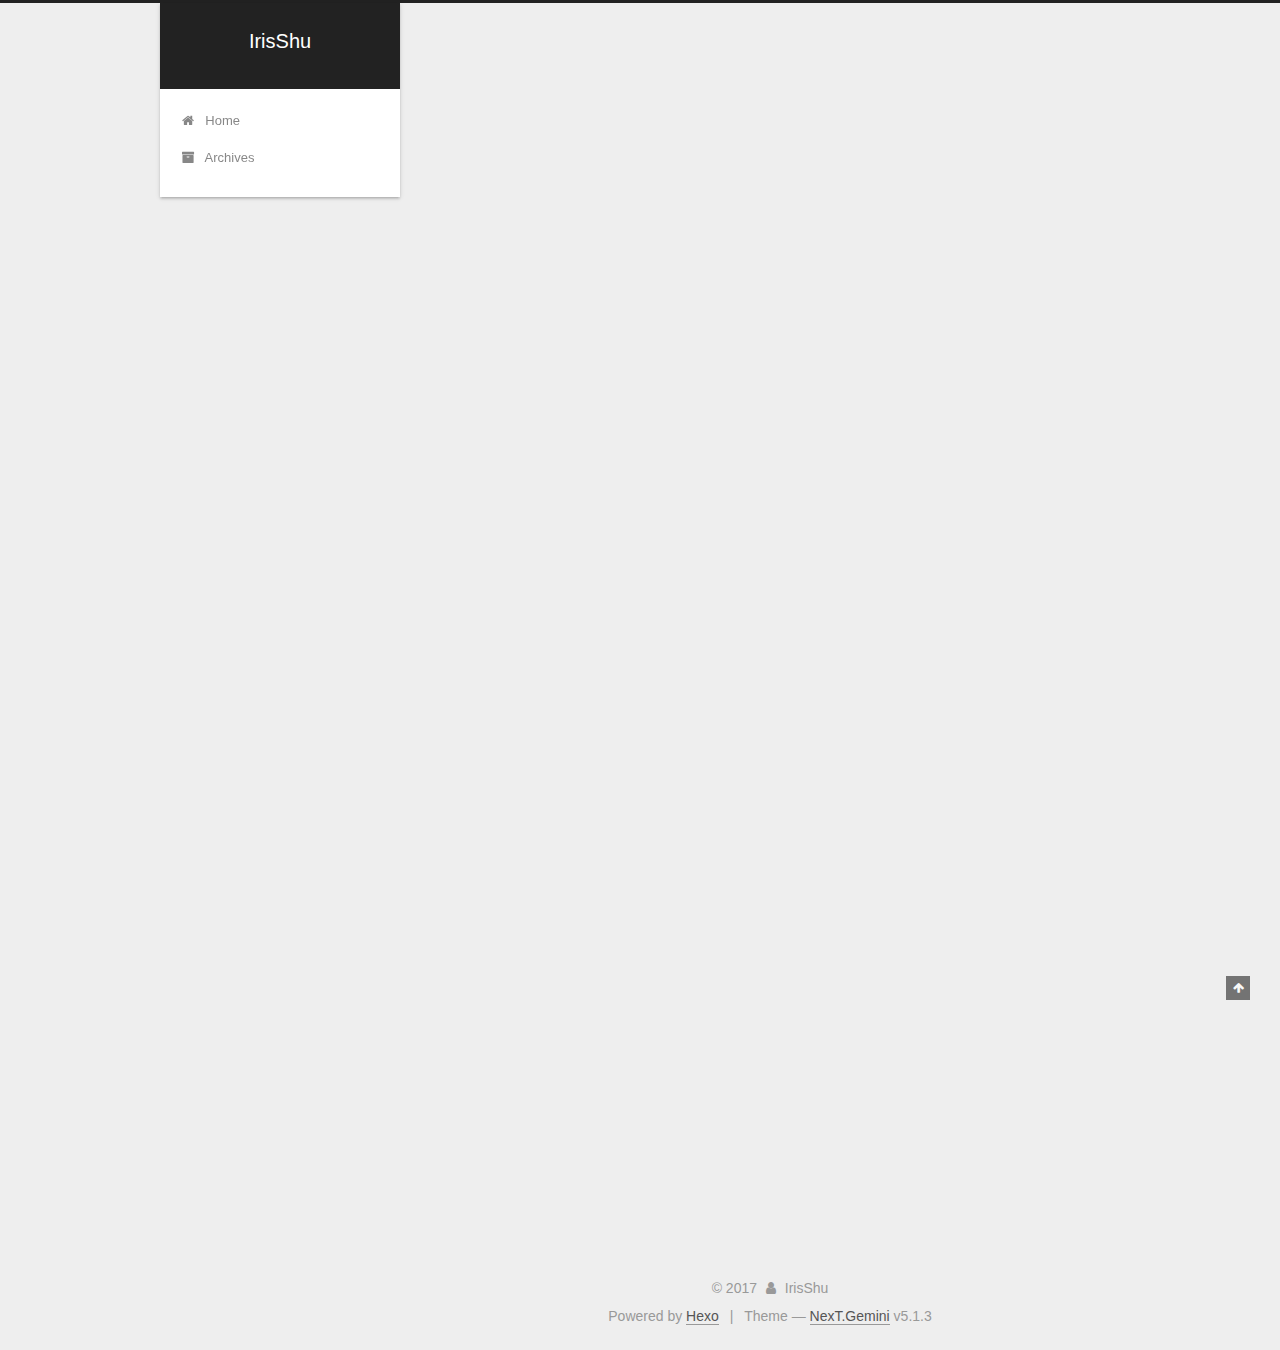
==== commit cead06fb: "Site updated: 2017-11-17 18:51:08" ====
--- a/index.html
+++ b/index.html
@@ -5,7 +5,7 @@
   
 
 
-<html class="theme-next pisces use-motion" lang="zh-CN">
+<html class="theme-next gemini use-motion" lang="zh-CN">
 <head>
   <meta charset="UTF-8"/>
 <meta http-equiv="X-UA-Compatible" content="IE=edge" />
@@ -93,7 +93,7 @@
   var NexT = window.NexT || {};
   var CONFIG = {
     root: '/',
-    scheme: 'Pisces',
+    scheme: 'Gemini',
     version: '5.1.3',
     sidebar: {"position":"left","display":"post","offset":12,"b2t":false,"scrollpercent":false,"onmobile":false},
     fancybox: true,
@@ -182,7 +182,7 @@
             
               <i class="menu-item-icon fa fa-fw fa-home"></i> <br />
             
-            Startseite
+            Home
           </a>
         </li>
       
@@ -192,7 +192,7 @@
             
               <i class="menu-item-icon fa fa-fw fa-archive"></i> <br />
             
-            Archiv
+            Archives
           </a>
         </li>
       
@@ -258,7 +258,7 @@
                 <i class="fa fa-calendar-o"></i>
               </span>
               
-                <span class="post-meta-item-text">Veröffentlicht am</span>
+                <span class="post-meta-item-text">Posted on</span>
               
               <time title="Post created" itemprop="dateCreated datePublished" datetime="2017-11-16T22:46:20+08:00">
                 2017-11-16
@@ -377,7 +377,7 @@
                 <i class="fa fa-calendar-o"></i>
               </span>
               
-                <span class="post-meta-item-text">Veröffentlicht am</span>
+                <span class="post-meta-item-text">Posted on</span>
               
               <time title="Post created" itemprop="dateCreated datePublished" datetime="2017-11-16T22:35:01+08:00">
                 2017-11-16
@@ -510,7 +510,7 @@
                 <a href="/archives/">
               
                   <span class="site-state-item-count">2</span>
-                  <span class="site-state-item-name">Artikel</span>
+                  <span class="site-state-item-name">posts</span>
                 </a>
               </div>
             
@@ -562,7 +562,7 @@
 </div>
 
 
-  <div class="powered-by">Erstellt mit  <a class="theme-link" target="_blank" href="https://hexo.io">Hexo</a></div>
+  <div class="powered-by">Powered by <a class="theme-link" target="_blank" href="https://hexo.io">Hexo</a></div>
 
 
 
@@ -570,7 +570,7 @@
 
 
 
-  <div class="theme-info">Theme &mdash; <a class="theme-link" target="_blank" href="https://github.com/iissnan/hexo-theme-next">NexT.Pisces</a> v5.1.3</div>
+  <div class="theme-info">Theme &mdash; <a class="theme-link" target="_blank" href="https://github.com/iissnan/hexo-theme-next">NexT.Gemini</a> v5.1.3</div>
 
 
 
--- a/css/main.css
+++ b/css/main.css
@@ -189,7 +189,7 @@
   font-size: 14px;
   line-height: 2;
   color: #555;
-  background: #f5f7f9;
+  background: #eee;
 }
 @media (max-width: 767px) {
   body {
@@ -445,7 +445,7 @@
 .header-inner {
   margin: 0 auto;
   padding: 100px 0 70px;
-  width: 700px;
+  width: calc(100% - 252px);
 }
 @media (min-width: 1600px) {
   .container .header-inner {
@@ -457,7 +457,7 @@
 }
 .main-inner {
   margin: 0 auto;
-  width: 700px;
+  width: calc(100% - 252px);
 }
 @media (min-width: 1600px) {
   .container .main-inner {
@@ -474,7 +474,7 @@
 .footer-inner {
   box-sizing: border-box;
   margin: 20px auto;
-  width: 700px;
+  width: calc(100% - 252px);
 }
 @media (min-width: 1600px) {
   .container .footer-inner {
@@ -1823,7 +1823,7 @@
   width: 4px;
   height: 4px;
   border-radius: 50%;
-  background: #16c667;
+  background: #fb6211;
 }
 .links-of-blogroll {
   font-size: 13px;
@@ -2345,16 +2345,6 @@
   transform: translate(-50%, -50%);
   color: #ccc;
 }
-@media (min-width: 768px) and (max-width: 991px) {
-  .busuanzi-count {
-    width: auto;
-  }
-}
-@media (max-width: 767px) {
-  .busuanzi-count {
-    width: auto;
-  }
-}
 .site-uv,
 .site-pv,
 .page-pv {
@@ -2598,7 +2588,7 @@
 .header {
   position: relative;
   margin: 0 auto;
-  width: 960px;
+  width: 75%;
 }
 @media (min-width: 768px) and (max-width: 991px) {
   .header {
@@ -2617,7 +2607,7 @@
   padding: 0;
   width: 240px;
   background: #fff;
-  box-shadow: initial;
+  box-shadow: 0 2px 2px 0 rgba(0,0,0,0.12), 0 3px 1px -2px rgba(0,0,0,0.06), 0 1px 5px 0 rgba(0,0,0,0.12);
   border-radius: initial;
 }
 @media (min-width: 1600px) {
@@ -2658,7 +2648,7 @@
   }
 }
 .container .main-inner {
-  width: 960px;
+  width: 75%;
 }
 @media (min-width: 768px) and (max-width: 991px) {
   .container .main-inner {
@@ -2674,10 +2664,10 @@
   float: right;
   box-sizing: border-box;
   padding: 40px;
-  width: 700px;
+  width: calc(100% - 252px);
   background: #fff;
   min-height: 700px;
-  box-shadow: initial;
+  box-shadow: 0 2px 2px 0 rgba(0,0,0,0.12), 0 3px 1px -2px rgba(0,0,0,0.06), 0 1px 5px 0 rgba(0,0,0,0.12);
   border-radius: initial;
 }
 @media (min-width: 768px) and (max-width: 991px) {
@@ -2700,7 +2690,7 @@
   float: left;
   margin-top: 300px;
   width: 240px;
-  background: #f5f7f9;
+  background: #eee;
   box-shadow: none;
 }
 @media (min-width: 768px) and (max-width: 991px) {
@@ -2717,7 +2707,7 @@
   display: none;
 }
 .footer-inner {
-  width: 960px;
+  width: 75%;
   padding-left: 260px;
 }
 @media (min-width: 768px) and (max-width: 991px) {
@@ -2858,7 +2848,7 @@
   width: 240px;
   color: #555;
   background: #fff;
-  box-shadow: initial;
+  box-shadow: 0 2px 2px 0 rgba(0,0,0,0.12), 0 3px 1px -2px rgba(0,0,0,0.06), 0 1px 5px 0 rgba(0,0,0,0.12), 0 -1px 0.5px 0 rgba(0,0,0,0.09);
   border-radius: initial;
   opacity: 0;
 }
@@ -2986,8 +2976,148 @@
   white-space: nowrap;
   text-overflow: ellipsis;
 }
-@media (max-width: 767px) {
-  .post-body {
-    text-align: justify;
-  }
-}
+.content-wrap {
+  padding: initial;
+  background: initial;
+  box-shadow: initial;
+  border-radius: initial;
+}
+.post-block {
+  padding: 40px;
+  background: #fff;
+  box-shadow: 0 2px 2px 0 rgba(0,0,0,0.12), 0 3px 1px -2px rgba(0,0,0,0.06), 0 1px 5px 0 rgba(0,0,0,0.12);
+  border-radius: initial;
+}
+#posts > article + article .post-block {
+  margin-top: 12px;
+  box-shadow: 0 2px 2px 0 rgba(0,0,0,0.12), 0 3px 1px -2px rgba(0,0,0,0.06), 0 1px 5px 0 rgba(0,0,0,0.12), 0 -1px 0.5px 0 rgba(0,0,0,0.09);
+  border-radius: initial;
+}
+.comments {
+  padding: 40px;
+  margin: initial;
+  margin-top: 12px;
+  background: #fff;
+  box-shadow: 0 2px 2px 0 rgba(0,0,0,0.12), 0 3px 1px -2px rgba(0,0,0,0.06), 0 1px 5px 0 rgba(0,0,0,0.12), 0 -1px 0.5px 0 rgba(0,0,0,0.09);
+  border-radius: initial;
+}
+.posts-expand {
+  padding-top: initial;
+}
+.post-nav-divider {
+  width: 4%;
+}
+.post-nav-item {
+  width: 48%;
+}
+.post-eof,
+.post-spread {
+  display: none !important;
+}
+.pagination {
+  margin: 12px 0 0;
+  border-top: initial;
+  background: #fff;
+  box-shadow: 0 2px 2px 0 rgba(0,0,0,0.12), 0 3px 1px -2px rgba(0,0,0,0.06), 0 1px 5px 0 rgba(0,0,0,0.12), 0 -1px 0.5px 0 rgba(0,0,0,0.09);
+  border-radius: initial;
+  padding: 10px 0 10px;
+}
+.pagination .prev,
+.pagination .next,
+.pagination .page-number {
+  margin-bottom: initial;
+  top: initial;
+}
+.main {
+  padding-bottom: initial;
+}
+.footer {
+  bottom: auto;
+}
+.post-header h1,
+.post-header h2 {
+  margin: initial;
+}
+.posts-expand .post-title-link {
+  line-height: inherit;
+}
+.posts-expand .post-title {
+  font-size: 1.7em;
+}
+.post-body h1 {
+  font-size: 1.6em;
+  border-bottom: 1px solid #eee;
+}
+.post-body h2 {
+  font-size: 1.45em;
+  border-bottom: 1px solid #eee;
+}
+.post-body h3 {
+  font-size: 1.3em;
+  border-bottom: 1px dotted #eee;
+}
+.post-body h4 {
+  font-size: 1.2em;
+}
+.post-body h5 {
+  font-size: 1.07em;
+}
+.post-body h6 {
+  font-size: 1.03em;
+}
+@media (min-width: 768px) and (max-width: 991px) {
+  .content-wrap {
+    padding: 10px;
+  }
+  .posts-expand {
+    margin: initial;
+  }
+  .posts-expand .post-button {
+    margin-top: 20px;
+  }
+  .post-block {
+    padding: 20px;
+    box-shadow: 0 2px 2px 0 rgba(0,0,0,0.12), 0 3px 1px -2px rgba(0,0,0,0.06), 0 1px 5px 0 rgba(0,0,0,0.12), 0 -1px 0.5px 0 rgba(0,0,0,0.09);
+    border-radius: initial;
+  }
+  #posts > article + article .post-block {
+    margin-top: 10px;
+  }
+  .comments {
+    margin-top: 10px;
+    padding: 10px 20px;
+  }
+  .pagination {
+    margin: 10px 0 0;
+  }
+}
+@media (max-width: 767px) {
+  .content-wrap {
+    padding: 8px;
+  }
+  .posts-expand {
+    margin: initial;
+  }
+  .posts-expand .post-button {
+    margin-top: 12px;
+  }
+  .posts-expand img {
+    padding: initial !important;
+  }
+  .post-block {
+    padding: 12px;
+    min-height: auto;
+    box-shadow: 0 2px 2px 0 rgba(0,0,0,0.12), 0 3px 1px -2px rgba(0,0,0,0.06), 0 1px 5px 0 rgba(0,0,0,0.12), 0 -1px 0.5px 0 rgba(0,0,0,0.09);
+    border-radius: initial;
+  }
+  #posts > article + article .post-block {
+    margin-top: 8px;
+  }
+  .comments {
+    margin-top: 8px;
+    padding: 0 12px;
+  }
+  .pagination {
+    margin: 8px 0 0;
+  }
+}
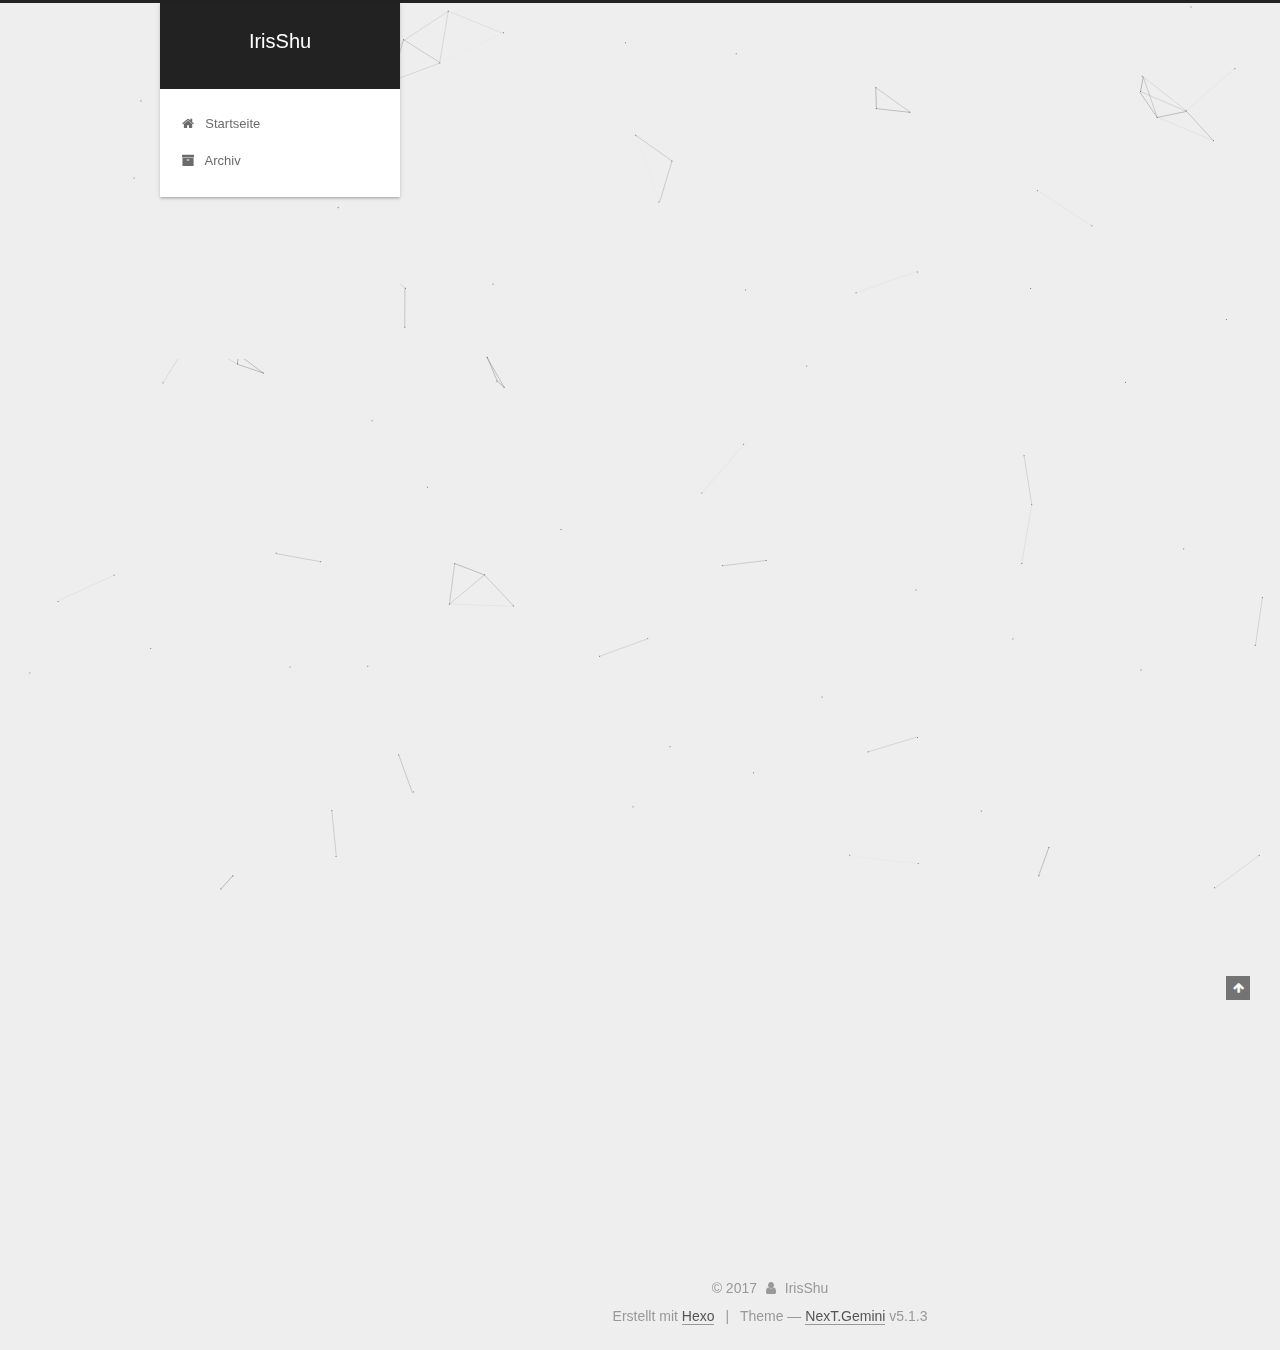
==== commit 329d1f46: "Site updated: 2017-11-17 19:10:51" ====
--- a/index.html
+++ b/index.html
@@ -182,7 +182,7 @@
             
               <i class="menu-item-icon fa fa-fw fa-home"></i> <br />
             
-            Home
+            Startseite
           </a>
         </li>
       
@@ -192,7 +192,7 @@
             
               <i class="menu-item-icon fa fa-fw fa-archive"></i> <br />
             
-            Archives
+            Archiv
           </a>
         </li>
       
@@ -258,7 +258,7 @@
                 <i class="fa fa-calendar-o"></i>
               </span>
               
-                <span class="post-meta-item-text">Posted on</span>
+                <span class="post-meta-item-text">Veröffentlicht am</span>
               
               <time title="Post created" itemprop="dateCreated datePublished" datetime="2017-11-16T22:46:20+08:00">
                 2017-11-16
@@ -377,7 +377,7 @@
                 <i class="fa fa-calendar-o"></i>
               </span>
               
-                <span class="post-meta-item-text">Posted on</span>
+                <span class="post-meta-item-text">Veröffentlicht am</span>
               
               <time title="Post created" itemprop="dateCreated datePublished" datetime="2017-11-16T22:35:01+08:00">
                 2017-11-16
@@ -510,7 +510,7 @@
                 <a href="/archives/">
               
                   <span class="site-state-item-count">2</span>
-                  <span class="site-state-item-name">posts</span>
+                  <span class="site-state-item-name">Artikel</span>
                 </a>
               </div>
             
@@ -562,7 +562,7 @@
 </div>
 
 
-  <div class="powered-by">Powered by <a class="theme-link" target="_blank" href="https://hexo.io">Hexo</a></div>
+  <div class="powered-by">Erstellt mit  <a class="theme-link" target="_blank" href="https://hexo.io">Hexo</a></div>
 
 
 
@@ -617,6 +617,8 @@
   
 
 
+  
+
 
 
 
@@ -655,6 +657,11 @@
   
   
     <script type="text/javascript" src="/lib/fancybox/source/jquery.fancybox.pack.js?v=2.1.5"></script>
+  
+
+  
+  
+    <script type="text/javascript" src="/lib/canvas-nest/canvas-nest.min.js"></script>
   
 
 
--- a/css/main.css
+++ b/css/main.css
@@ -1823,7 +1823,7 @@
   width: 4px;
   height: 4px;
   border-radius: 50%;
-  background: #fb6211;
+  background: #df38ff;
 }
 .links-of-blogroll {
   font-size: 13px;
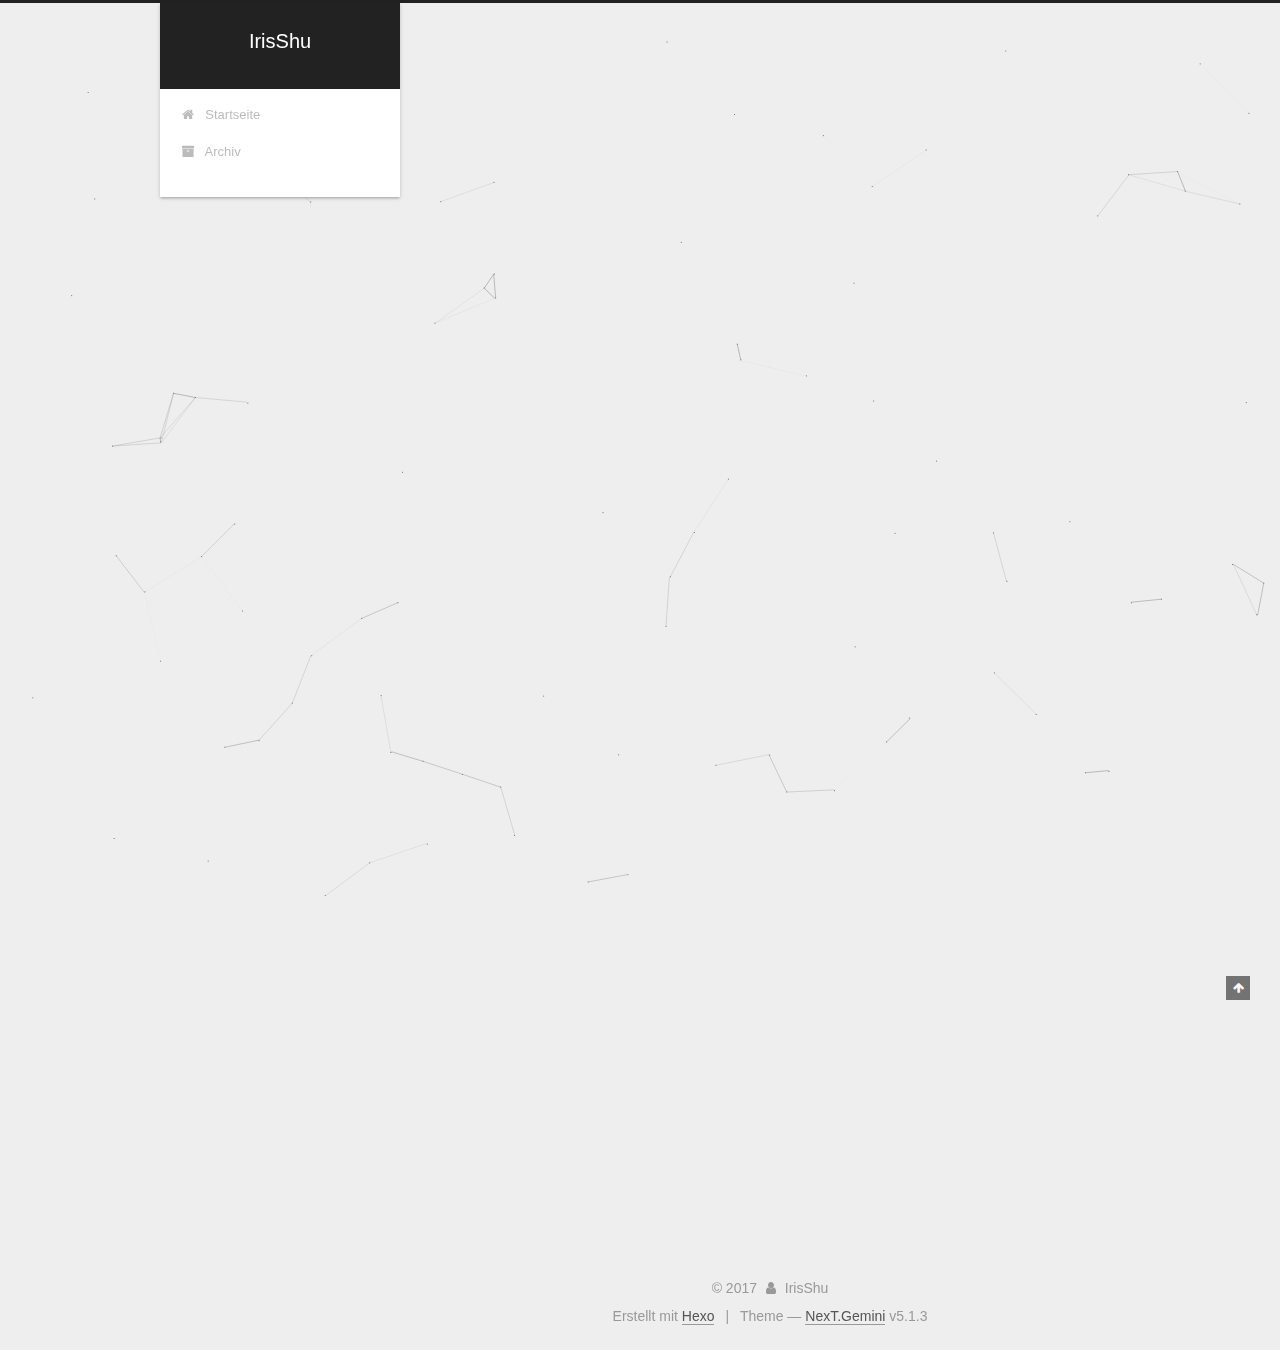
==== commit 159ab4f5: "Site updated: 2017-11-17 19:13:34" ====
--- a/index.html
+++ b/index.html
@@ -525,6 +525,14 @@
 
           <div class="links-of-author motion-element">
             
+              
+                <span class="links-of-author-item">
+                  <a href="https://github.com/shuyingshu" target="_blank" title="GitHub">
+                    
+                      <i class="fa fa-fw fa-github"></i>GitHub</a>
+                </span>
+              
+            
           </div>
 
           
--- a/css/main.css
+++ b/css/main.css
@@ -1823,7 +1823,7 @@
   width: 4px;
   height: 4px;
   border-radius: 50%;
-  background: #df38ff;
+  background: #0fffd5;
 }
 .links-of-blogroll {
   font-size: 13px;
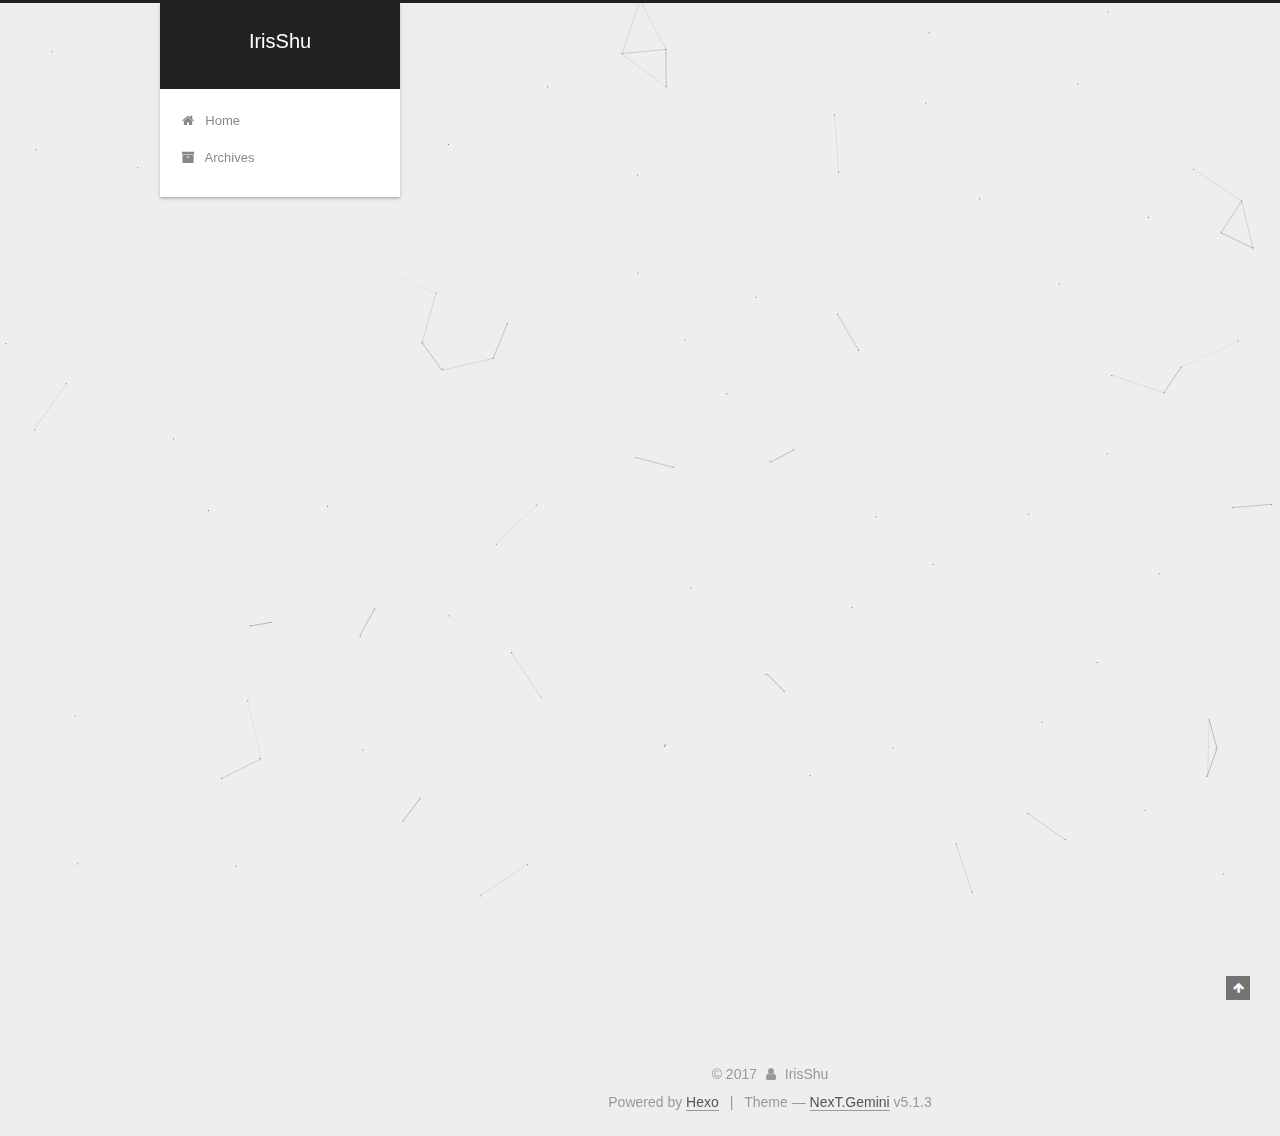
==== commit c835924f: "Site updated: 2017-11-17 19:16:18" ====
--- a/index.html
+++ b/index.html
@@ -182,7 +182,7 @@
             
               <i class="menu-item-icon fa fa-fw fa-home"></i> <br />
             
-            Startseite
+            Home
           </a>
         </li>
       
@@ -192,7 +192,7 @@
             
               <i class="menu-item-icon fa fa-fw fa-archive"></i> <br />
             
-            Archiv
+            Archives
           </a>
         </li>
       
@@ -229,7 +229,7 @@
   
   
   <div class="post-block">
-    <link itemprop="mainEntityOfPage" href="http://yoursite.com/2017/11/16/test-my-site/">
+    <link itemprop="mainEntityOfPage" href="http://yoursite.com/2017/11/16/hello-world/">
 
     <span hidden itemprop="author" itemscope itemtype="http://schema.org/Person">
       <meta itemprop="name" content="IrisShu">
@@ -248,7 +248,7 @@
         
           <h1 class="post-title" itemprop="name headline">
                 
-                <a class="post-title-link" href="/2017/11/16/test-my-site/" itemprop="url">test_my_site</a></h1>
+                <a class="post-title-link" href="/2017/11/16/hello-world/" itemprop="url">Hello World</a></h1>
         
 
         <div class="post-meta">
@@ -258,126 +258,7 @@
                 <i class="fa fa-calendar-o"></i>
               </span>
               
-                <span class="post-meta-item-text">Veröffentlicht am</span>
-              
-              <time title="Post created" itemprop="dateCreated datePublished" datetime="2017-11-16T22:46:20+08:00">
-                2017-11-16
-              </time>
-            
-
-            
-
-            
-          </span>
-
-          
-
-          
-            
-          
-
-          
-          
-
-          
-
-          
-
-          
-
-        </div>
-      </header>
-    
-
-    
-    
-    
-    <div class="post-body" itemprop="articleBody">
-
-      
-      
-
-      
-        
-          
-            
-          
-        
-      
-    </div>
-    
-    
-    
-
-    
-
-    
-
-    
-
-    <footer class="post-footer">
-      
-
-      
-
-      
-
-      
-      
-        <div class="post-eof"></div>
-      
-    </footer>
-  </div>
-  
-  
-  
-  </article>
-
-
-    
-      
-
-  
-
-  
-  
-  
-
-  <article class="post post-type-normal" itemscope itemtype="http://schema.org/Article">
-  
-  
-  
-  <div class="post-block">
-    <link itemprop="mainEntityOfPage" href="http://yoursite.com/2017/11/16/hello-world/">
-
-    <span hidden itemprop="author" itemscope itemtype="http://schema.org/Person">
-      <meta itemprop="name" content="IrisShu">
-      <meta itemprop="description" content="">
-      <meta itemprop="image" content="/images/avatar.gif">
-    </span>
-
-    <span hidden itemprop="publisher" itemscope itemtype="http://schema.org/Organization">
-      <meta itemprop="name" content="IrisShu">
-    </span>
-
-    
-      <header class="post-header">
-
-        
-        
-          <h1 class="post-title" itemprop="name headline">
-                
-                <a class="post-title-link" href="/2017/11/16/hello-world/" itemprop="url">Hello World</a></h1>
-        
-
-        <div class="post-meta">
-          <span class="post-time">
-            
-              <span class="post-meta-item-icon">
-                <i class="fa fa-calendar-o"></i>
-              </span>
-              
-                <span class="post-meta-item-text">Veröffentlicht am</span>
+                <span class="post-meta-item-text">Posted on</span>
               
               <time title="Post created" itemprop="dateCreated datePublished" datetime="2017-11-16T22:35:01+08:00">
                 2017-11-16
@@ -509,8 +390,8 @@
               
                 <a href="/archives/">
               
-                  <span class="site-state-item-count">2</span>
-                  <span class="site-state-item-name">Artikel</span>
+                  <span class="site-state-item-count">1</span>
+                  <span class="site-state-item-name">posts</span>
                 </a>
               </div>
             
@@ -570,7 +451,7 @@
 </div>
 
 
-  <div class="powered-by">Erstellt mit  <a class="theme-link" target="_blank" href="https://hexo.io">Hexo</a></div>
+  <div class="powered-by">Powered by <a class="theme-link" target="_blank" href="https://hexo.io">Hexo</a></div>
 
 
 
--- a/css/main.css
+++ b/css/main.css
@@ -1823,7 +1823,7 @@
   width: 4px;
   height: 4px;
   border-radius: 50%;
-  background: #0fffd5;
+  background: #ffffb1;
 }
 .links-of-blogroll {
   font-size: 13px;
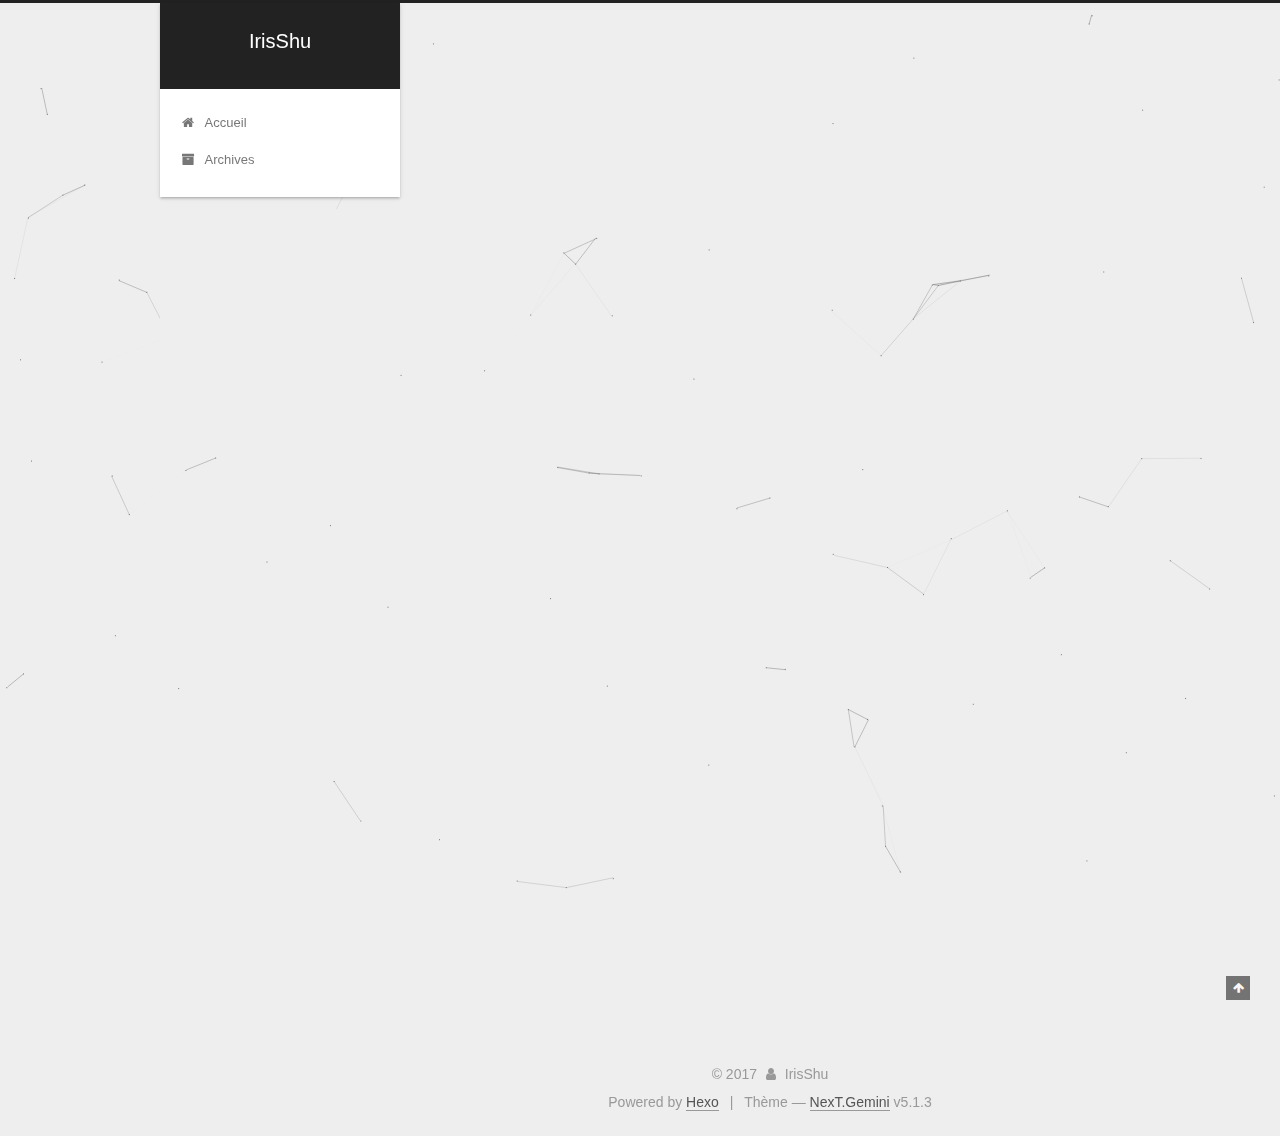
==== commit c996858f: "Site updated: 2017-11-17 19:19:44" ====
--- a/index.html
+++ b/index.html
@@ -182,7 +182,7 @@
             
               <i class="menu-item-icon fa fa-fw fa-home"></i> <br />
             
-            Home
+            Accueil
           </a>
         </li>
       
@@ -258,7 +258,7 @@
                 <i class="fa fa-calendar-o"></i>
               </span>
               
-                <span class="post-meta-item-text">Posted on</span>
+                <span class="post-meta-item-text">Posté le</span>
               
               <time title="Post created" itemprop="dateCreated datePublished" datetime="2017-11-16T22:35:01+08:00">
                 2017-11-16
@@ -391,7 +391,7 @@
                 <a href="/archives/">
               
                   <span class="site-state-item-count">1</span>
-                  <span class="site-state-item-name">posts</span>
+                  <span class="site-state-item-name">articles</span>
                 </a>
               </div>
             
@@ -459,7 +459,7 @@
 
 
 
-  <div class="theme-info">Theme &mdash; <a class="theme-link" target="_blank" href="https://github.com/iissnan/hexo-theme-next">NexT.Gemini</a> v5.1.3</div>
+  <div class="theme-info">Thème &mdash; <a class="theme-link" target="_blank" href="https://github.com/iissnan/hexo-theme-next">NexT.Gemini</a> v5.1.3</div>
 
 
 
--- a/css/main.css
+++ b/css/main.css
@@ -1823,7 +1823,7 @@
   width: 4px;
   height: 4px;
   border-radius: 50%;
-  background: #ffffb1;
+  background: #f2937e;
 }
 .links-of-blogroll {
   font-size: 13px;
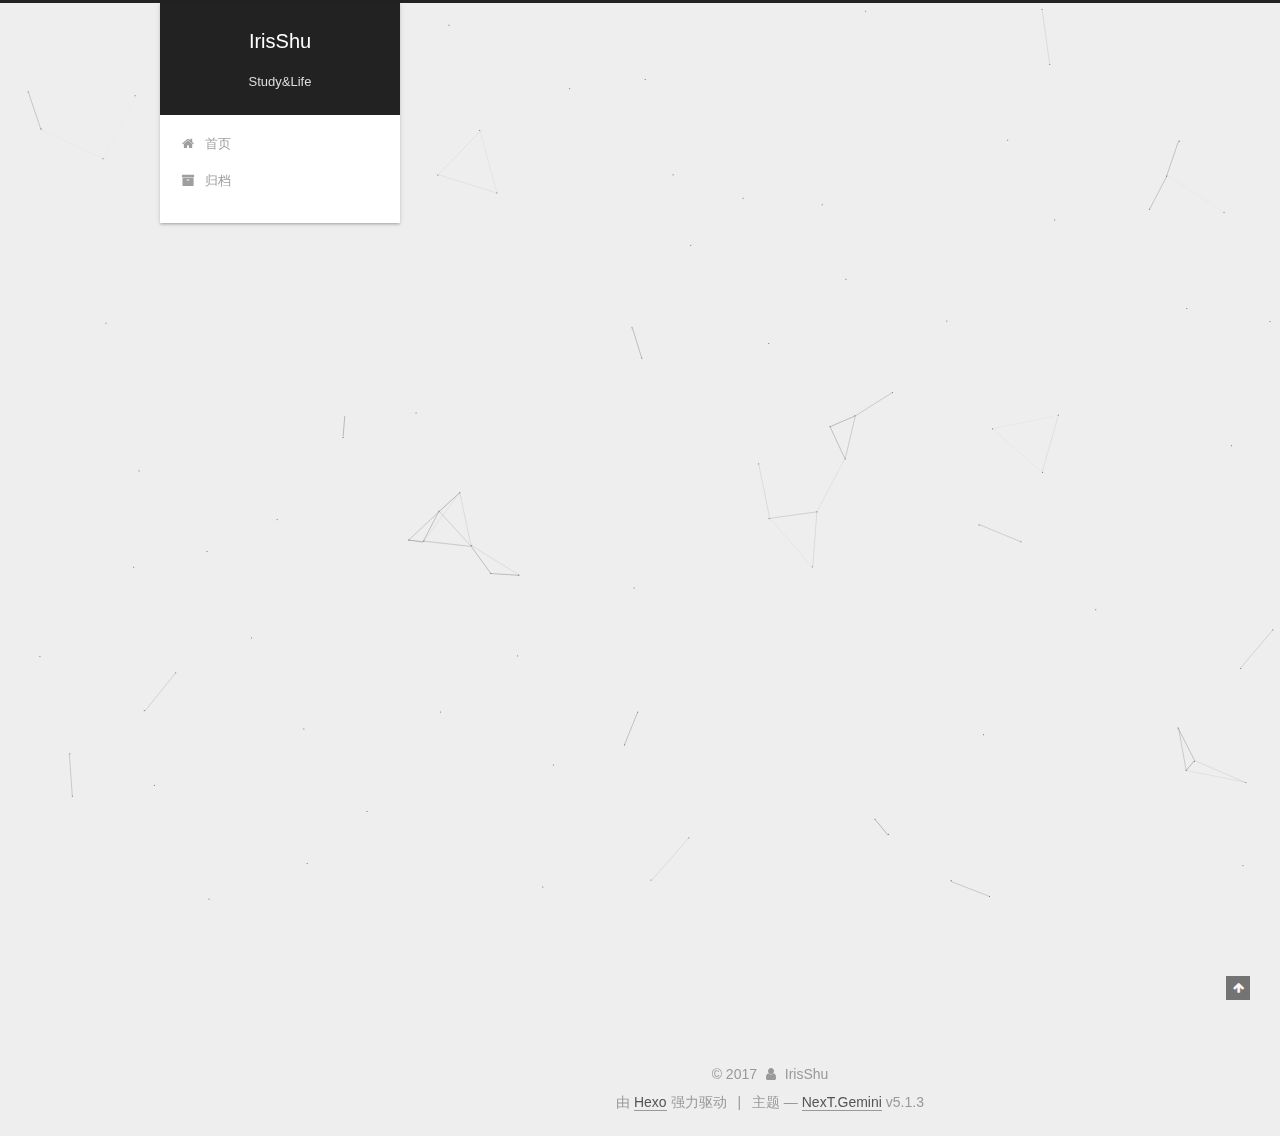
==== commit 3e0c5f05: "Site updated: 2017-11-17 19:42:50" ====
--- a/index.html
+++ b/index.html
@@ -5,7 +5,7 @@
   
 
 
-<html class="theme-next gemini use-motion" lang="zh-CN">
+<html class="theme-next gemini use-motion" lang="zh-Hans">
 <head>
   <meta charset="UTF-8"/>
 <meta http-equiv="X-UA-Compatible" content="IE=edge" />
@@ -83,7 +83,7 @@
 <meta property="og:title" content="IrisShu">
 <meta property="og:url" content="http://yoursite.com/index.html">
 <meta property="og:site_name" content="IrisShu">
-<meta property="og:locale" content="zh-CN">
+<meta property="og:locale" content="zh-Hans">
 <meta name="twitter:card" content="summary">
 <meta name="twitter:title" content="IrisShu">
 
@@ -101,7 +101,7 @@
     motion: {"enable":true,"async":false,"transition":{"post_block":"fadeIn","post_header":"slideDownIn","post_body":"slideDownIn","coll_header":"slideLeftIn","sidebar":"slideUpIn"}},
     duoshuo: {
       userId: '0',
-      author: 'Author'
+      author: '博主'
     },
     algolia: {
       applicationID: '',
@@ -128,12 +128,22 @@
 
 
 
+  <script type="text/javascript">
+    var _hmt = _hmt || [];
+    (function() {
+      var hm = document.createElement("script");
+      hm.src = "https://hm.baidu.com/hm.js?7c3322ef64fbfe65bc0157279bafe5dd";
+      var s = document.getElementsByTagName("script")[0];
+      s.parentNode.insertBefore(hm, s);
+    })();
+  </script>
+
 
 
 
 </head>
 
-<body itemscope itemtype="http://schema.org/WebPage" lang="zh-CN">
+<body itemscope itemtype="http://schema.org/WebPage" lang="zh-Hans">
 
   
   
@@ -157,7 +167,7 @@
       </a>
     </div>
       
-        <p class="site-subtitle"></p>
+        <p class="site-subtitle">Study&Life</p>
       
   </div>
 
@@ -182,7 +192,7 @@
             
               <i class="menu-item-icon fa fa-fw fa-home"></i> <br />
             
-            Accueil
+            首页
           </a>
         </li>
       
@@ -192,7 +202,7 @@
             
               <i class="menu-item-icon fa fa-fw fa-archive"></i> <br />
             
-            Archives
+            归档
           </a>
         </li>
       
@@ -258,9 +268,9 @@
                 <i class="fa fa-calendar-o"></i>
               </span>
               
-                <span class="post-meta-item-text">Posté le</span>
+                <span class="post-meta-item-text">发表于</span>
               
-              <time title="Post created" itemprop="dateCreated datePublished" datetime="2017-11-16T22:35:01+08:00">
+              <time title="创建于" itemprop="dateCreated datePublished" datetime="2017-11-16T22:35:01+08:00">
                 2017-11-16
               </time>
             
@@ -391,7 +401,7 @@
                 <a href="/archives/">
               
                   <span class="site-state-item-count">1</span>
-                  <span class="site-state-item-name">articles</span>
+                  <span class="site-state-item-name">日志</span>
                 </a>
               </div>
             
@@ -451,7 +461,7 @@
 </div>
 
 
-  <div class="powered-by">Powered by <a class="theme-link" target="_blank" href="https://hexo.io">Hexo</a></div>
+  <div class="powered-by">由 <a class="theme-link" target="_blank" href="https://hexo.io">Hexo</a> 强力驱动</div>
 
 
 
@@ -459,7 +469,7 @@
 
 
 
-  <div class="theme-info">Thème &mdash; <a class="theme-link" target="_blank" href="https://github.com/iissnan/hexo-theme-next">NexT.Gemini</a> v5.1.3</div>
+  <div class="theme-info">主题 &mdash; <a class="theme-link" target="_blank" href="https://github.com/iissnan/hexo-theme-next">NexT.Gemini</a> v5.1.3</div>
 
 
 
--- a/css/main.css
+++ b/css/main.css
@@ -1823,7 +1823,7 @@
   width: 4px;
   height: 4px;
   border-radius: 50%;
-  background: #f2937e;
+  background: #ffc7ff;
 }
 .links-of-blogroll {
   font-size: 13px;
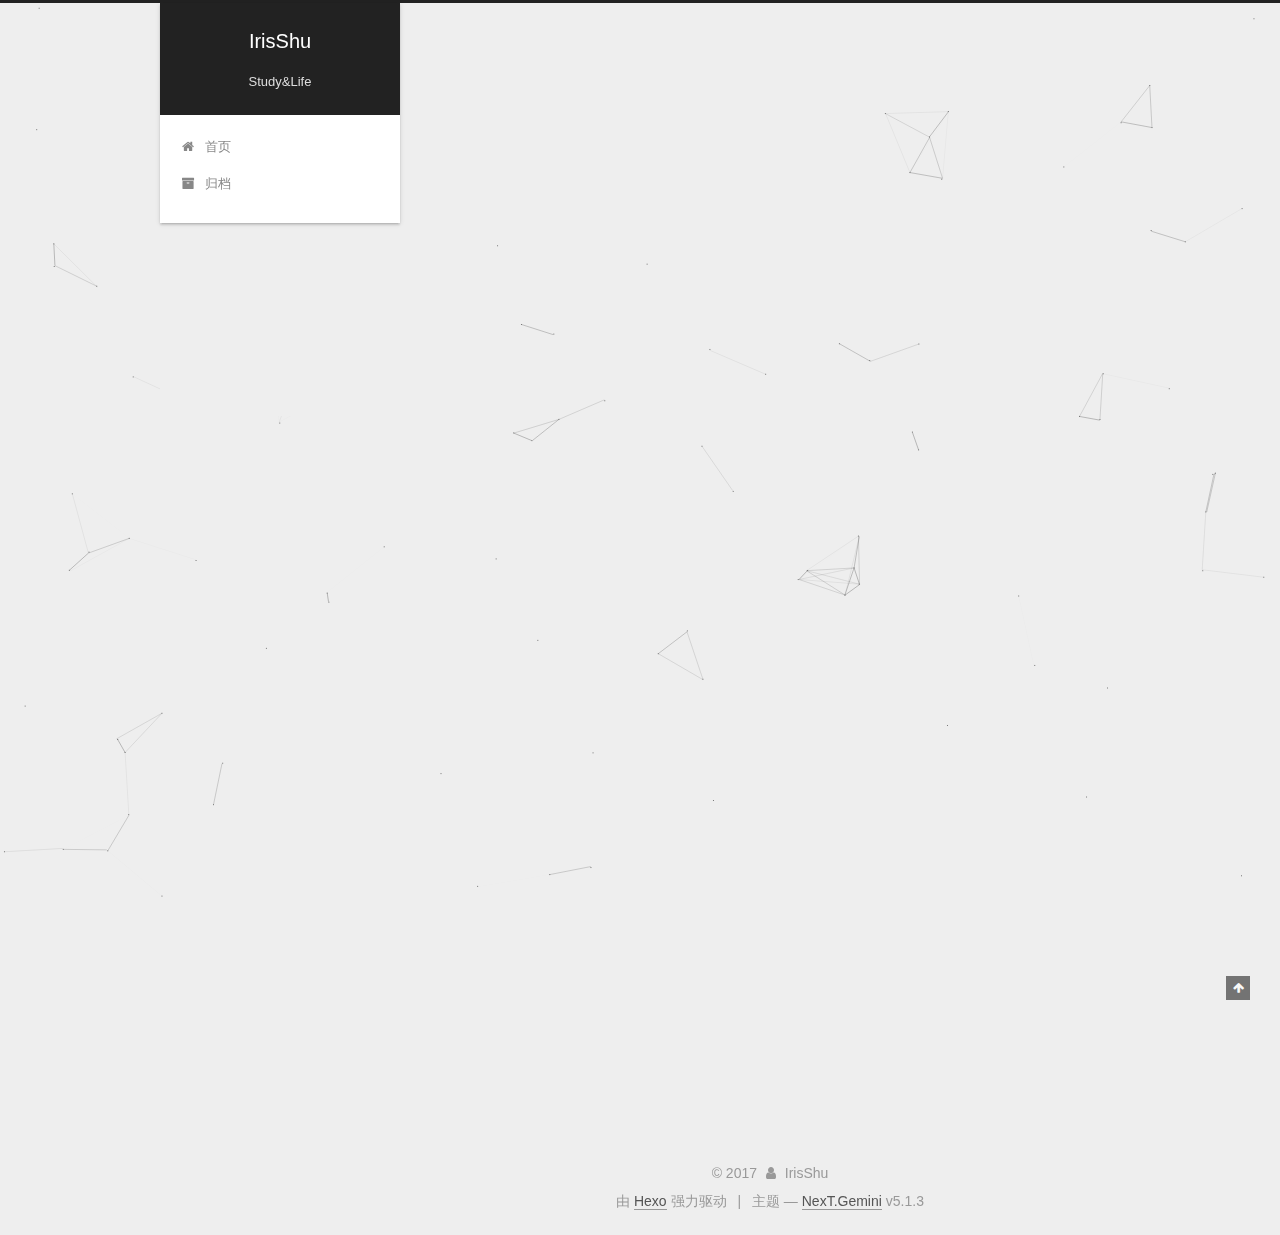
==== commit cdb47d4b: "Site updated: 2017-11-17 20:24:19" ====
--- a/index.html
+++ b/index.html
@@ -258,7 +258,7 @@
         
           <h1 class="post-title" itemprop="name headline">
                 
-                <a class="post-title-link" href="/2017/11/16/hello-world/" itemprop="url">Hello World</a></h1>
+                <a class="post-title-link" href="/2017/11/16/hello-world/" itemprop="url">未命名</a></h1>
         
 
         <div class="post-meta">
@@ -310,7 +310,8 @@
       
         
           
-            <p>Welcome to <a href="https://hexo.io/" target="_blank" rel="noopener">Hexo</a>! This is your very first post. Check <a href="https://hexo.io/docs/" target="_blank" rel="noopener">documentation</a> for more info. If you get any problems when using Hexo, you can find the answer in <a href="https://hexo.io/docs/troubleshooting.html" target="_blank" rel="noopener">troubleshooting</a> or you can ask me on <a href="https://github.com/hexojs/hexo/issues" target="_blank" rel="noopener">GitHub</a>.</p>
+            <hr>
+<h2 id="Hello-World"><a href="#Hello-World" class="headerlink" title="Hello World"></a>Hello World</h2><p>Welcome to <a href="https://hexo.io/" target="_blank" rel="noopener">Hexo</a>! This is your very first post. Check <a href="https://hexo.io/docs/" target="_blank" rel="noopener">documentation</a> for more info. If you get any problems when using Hexo, you can find the answer in <a href="https://hexo.io/docs/troubleshooting.html" target="_blank" rel="noopener">troubleshooting</a> or you can ask me on <a href="https://github.com/hexojs/hexo/issues" target="_blank" rel="noopener">GitHub</a>.</p>
 <h2 id="Quick-Start"><a href="#Quick-Start" class="headerlink" title="Quick Start"></a>Quick Start</h2><h3 id="Create-a-new-post"><a href="#Create-a-new-post" class="headerlink" title="Create a new post"></a>Create a new post</h3><figure class="highlight bash"><table><tr><td class="gutter"><pre><span class="line">1</span><br></pre></td><td class="code"><pre><span class="line">$ hexo new <span class="string">"My New Post"</span></span><br></pre></td></tr></table></figure>
 <p>More info: <a href="https://hexo.io/docs/writing.html" target="_blank" rel="noopener">Writing</a></p>
 <h3 id="Run-server"><a href="#Run-server" class="headerlink" title="Run server"></a>Run server</h3><figure class="highlight bash"><table><tr><td class="gutter"><pre><span class="line">1</span><br></pre></td><td class="code"><pre><span class="line">$ hexo server</span><br></pre></td></tr></table></figure>
--- a/css/main.css
+++ b/css/main.css
@@ -1823,7 +1823,7 @@
   width: 4px;
   height: 4px;
   border-radius: 50%;
-  background: #ffc7ff;
+  background: #ff6c40;
 }
 .links-of-blogroll {
   font-size: 13px;
